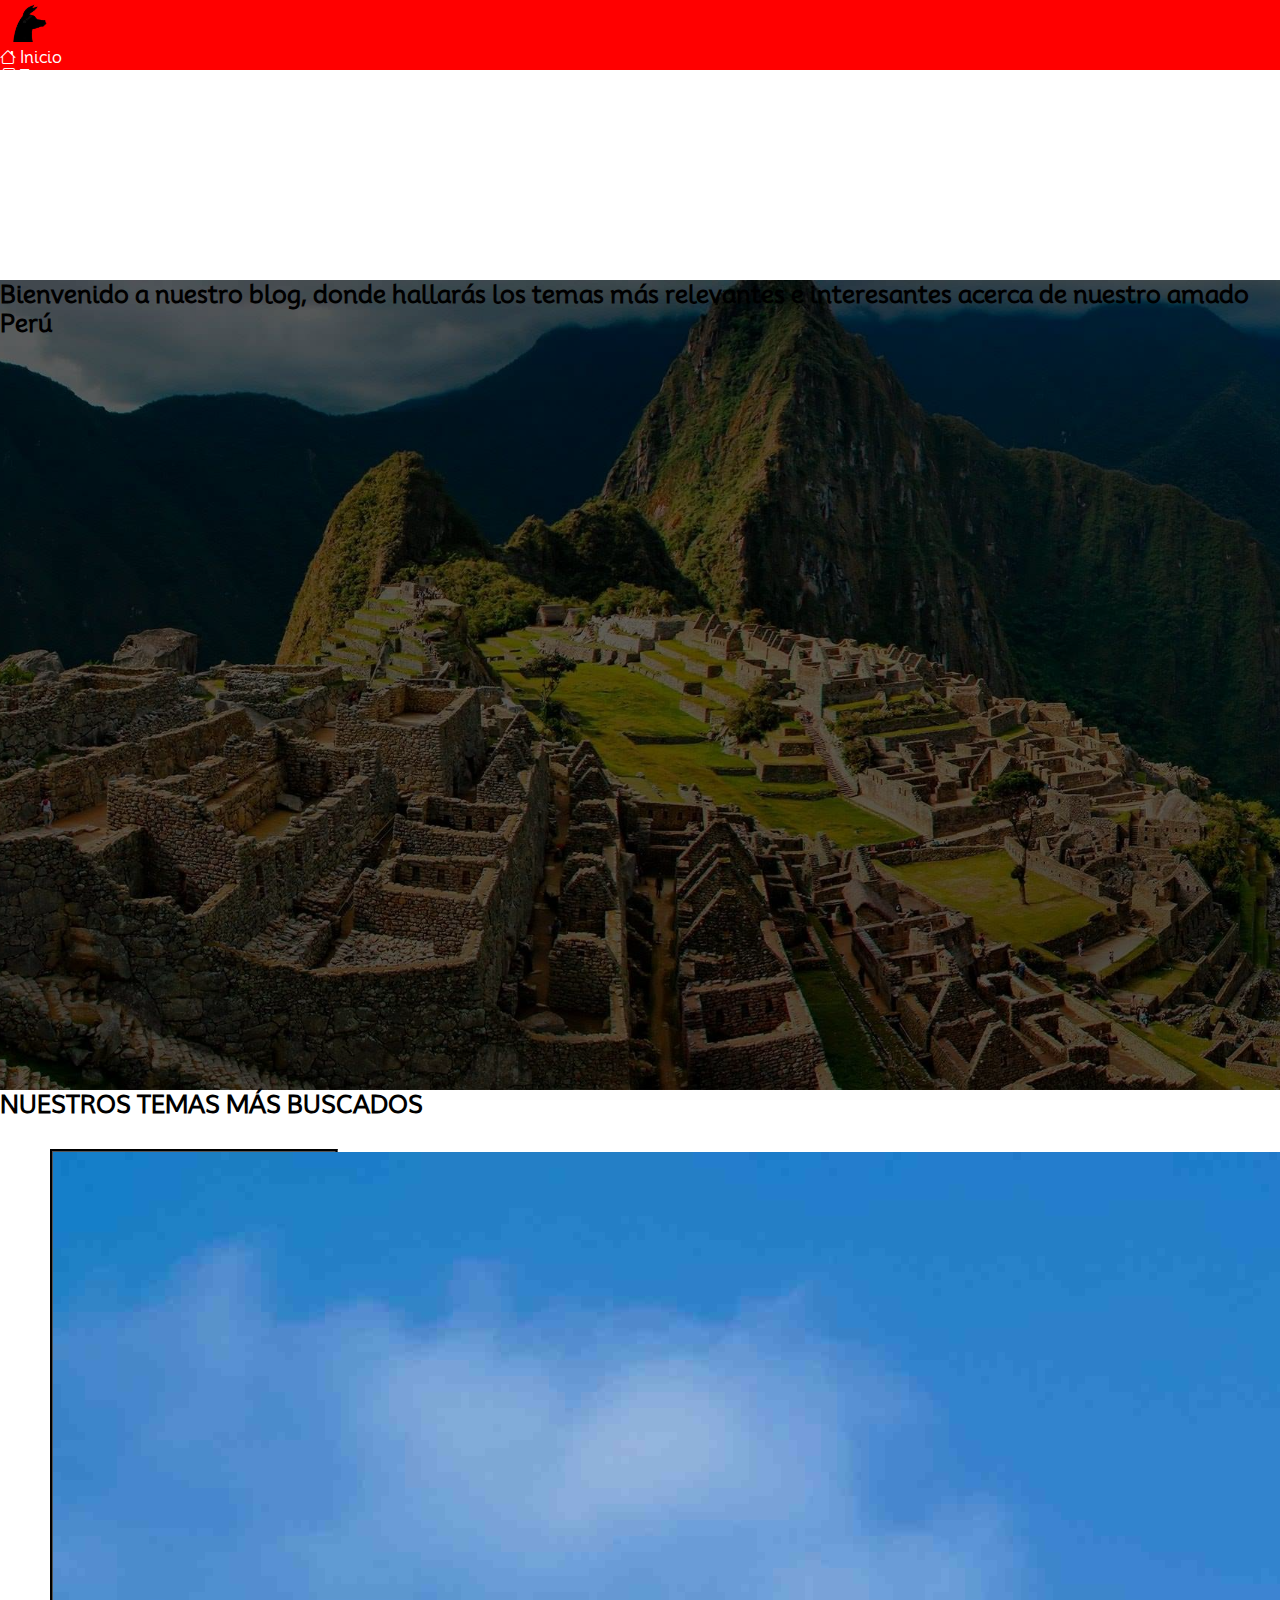
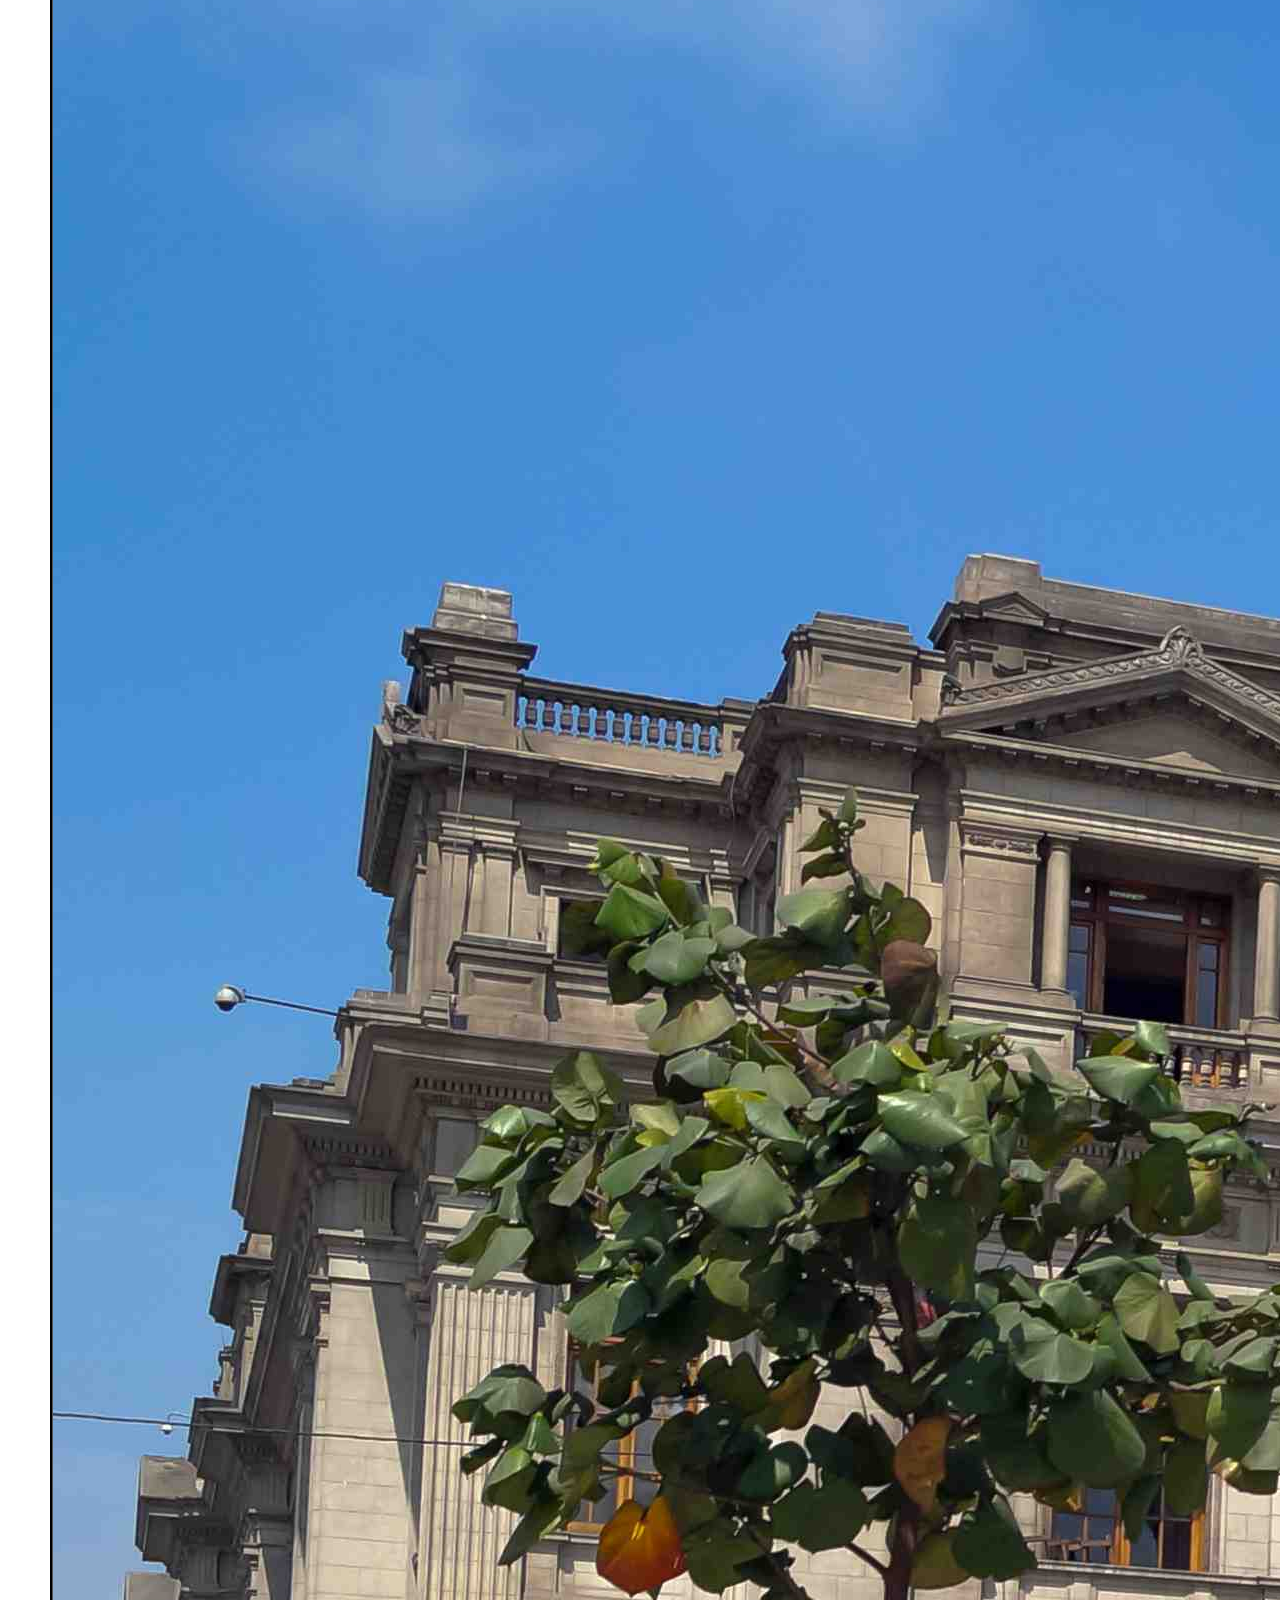
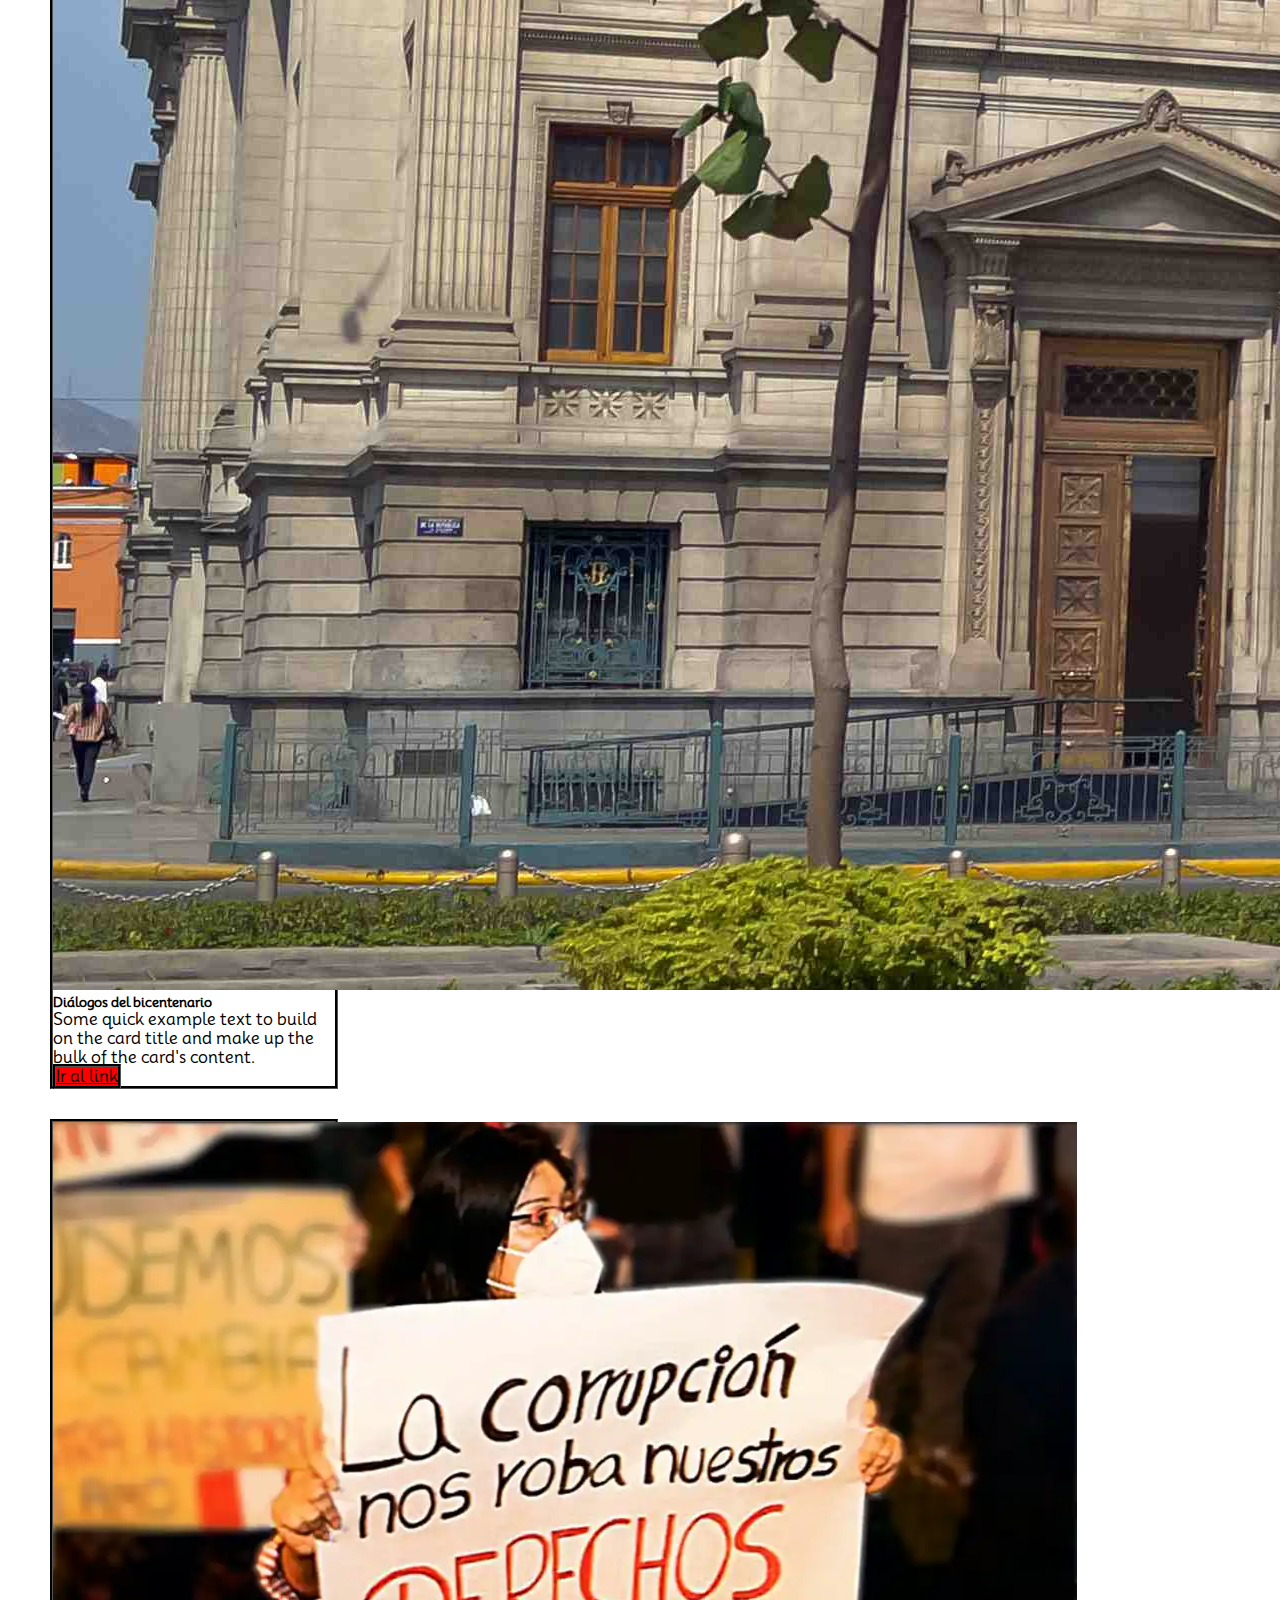
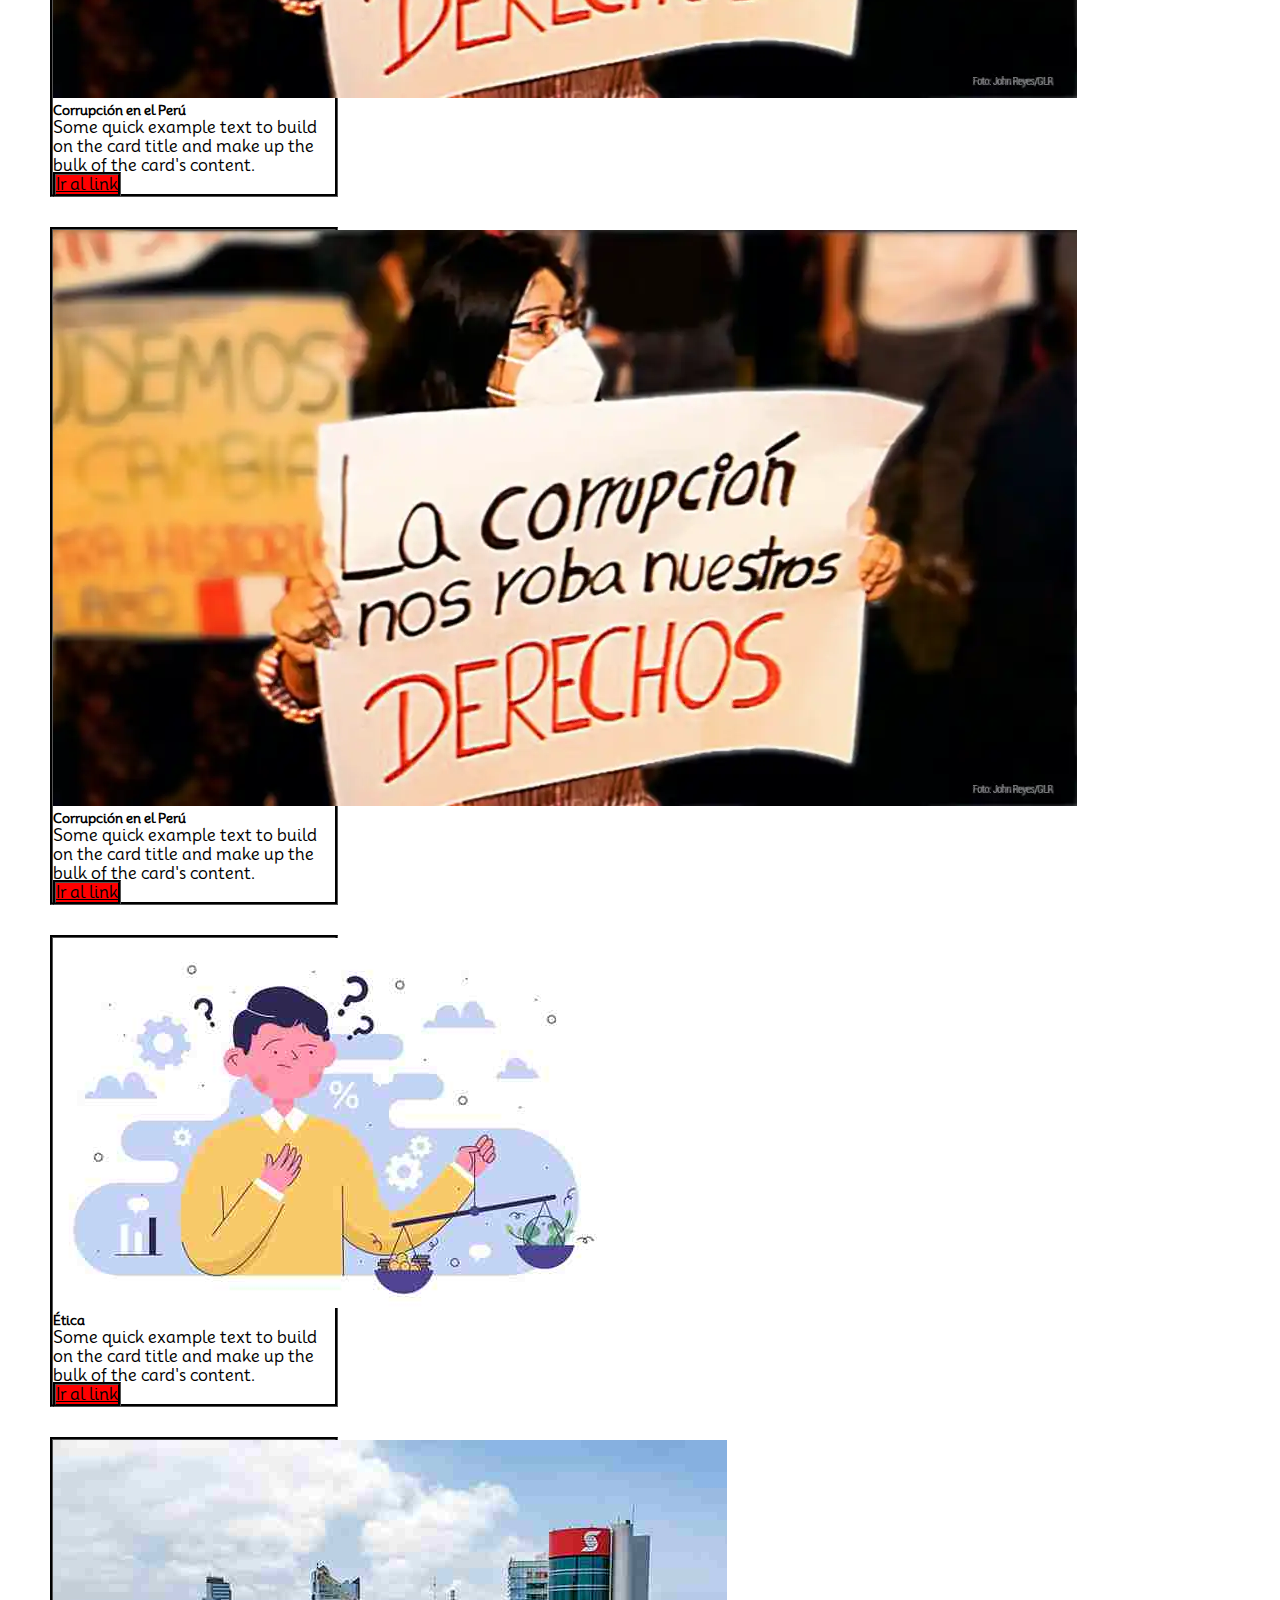
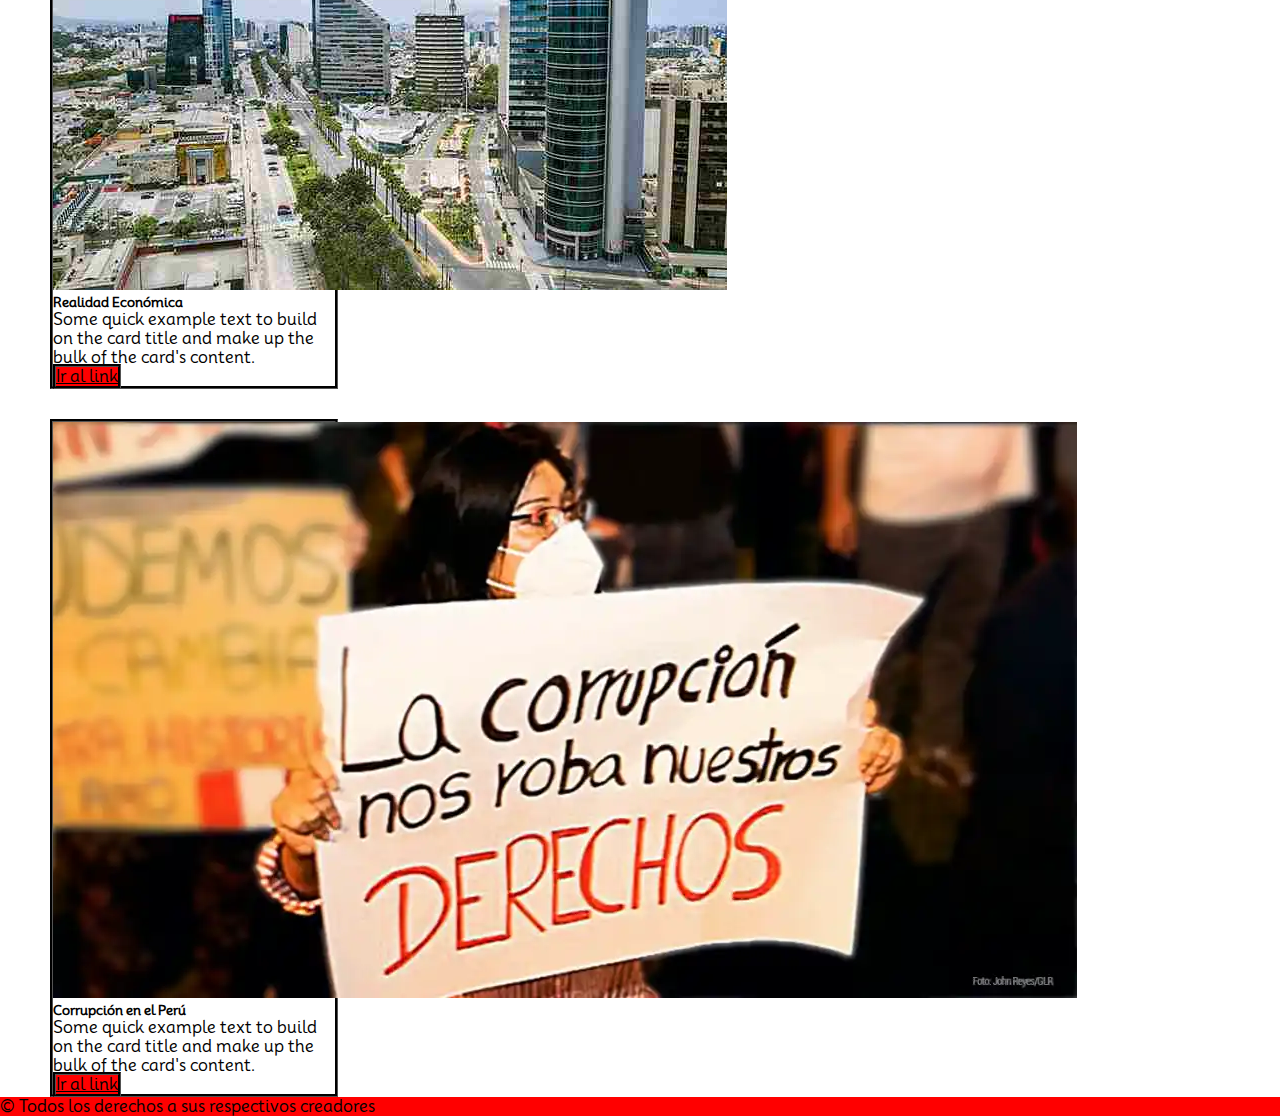
==== inicio.html @ b1a31257 "Primer commit" ====
<!doctype html>
<html lang="en">

<head>
    <title>Crónicas Peruanas</title>
    <!-- Required meta tags -->
    <meta charset="utf-8">
    <meta name="viewport" content="width=device-width, initial-scale=1, shrink-to-fit=no">

    <!-- Bootstrap CSS v5.2.1 -->
    <link href="https://cdn.jsdelivr.net/npm/bootstrap@5.2.1/dist/css/bootstrap.min.css" rel="stylesheet"
        integrity="sha384-iYQeCzEYFbKjA/T2uDLTpkwGzCiq6soy8tYaI1GyVh/UjpbCx/TYkiZhlZB6+fzT" crossorigin="anonymous">
    <link rel="preconnect" href="https://fonts.googleapis.com">
    <link rel="preconnect" href="https://fonts.gstatic.com" crossorigin>
    <link rel="shortcut icon" href="img/favicon-16x16.png" type="image/x-icon">
    <link rel="stylesheet" href="https://cdn.jsdelivr.net/npm/bootstrap-icons@1.11.1/font/bootstrap-icons.css">
    <link href="https://fonts.googleapis.com/css2?family=Mooli&display=swap" rel="stylesheet">
    <link rel="stylesheet" href="css/index.css">
    <link rel="stylesheet" href="css/inicio.css">
</head>

<body>
    <header>
        <nav class="navbar bg-body-tertiary fixed-top">
            <div class="container-fluid">
                <a class="navbar-brand" href="index.html"><img src="img/logo-2.png" class="img-nav"></a>
                <div class="container">
                    <ul class="nav justify-content-end">
                        <li class="nav-item">
                            <a class="nav-link active text-center text-black" aria-current="page" href="inicio.html"><i
                                    class="icon bi bi-house"></i>Inicio</a>
                        </li>
                        <li class="nav-item">
                            <a class="nav-link text-center text-black" aria-current="page" href="temas.html"><i
                                    class="icon bi bi-journals  "></i>Temas</a>
                        </li>
                        <li class="nav-item">
                            <a class="nav-link text-center text-black" aria-current="page" href="conocenos.html"><i
                                    class="icon bi bi-person-badge"></i>Conócenos</a>
                        </li>
                    </ul>
                </div>
            </div>
        </nav>
    </header>
    <section class="mt-5">
        <div class="overlay">
            <div class="container">
                <div class="row">
                    <div class="col-lg-4">
                        <h2 class="txt-banner pt-5 text-white">
                            Bienvenido a nuestro blog, donde hallarás los temas más relevantes e interesantes acerca de
                            nuestro amado Perú
                        </h2>
                    </div>
                    <div class="col-lg-8">
                    </div>
                </div>
            </div>
        </div>
    </section>
    <main>
        <div class="container">
            <h2 class="mt-5 pt-2 text-center">NUESTROS TEMAS MÁS BUSCADOS</h2>
            <div class="row">
                <div class="col-lg-4">
                    <div class="card" style="width: 18rem;">
                        <img src="img/justicia_11zon.jpg" class="card-img-top w-100" alt="...">
                        <div class="card-body text-center">
                            <h5 class="card-title">Diálogos del bicentenario</h5>
                            <p class="card-text">Some quick example text to build on the card title and make up the bulk
                                of the card's content.</p>
                            <a href="dialogos.html" class="btn">Ir al link</a>
                        </div>
                    </div>
                </div>
                <div class="col-lg-4">
                    <div class="card" style="width: 18rem;">
                        <img src="img/cor_11zon.webp" class="card-img-top w-100" alt="...">
                        <div class="card-body text-center">
                            <h5 class="card-title">Corrupción en el Perú</h5>
                            <p class="card-text">Some quick example text to build on the card title and make up the bulk
                                of the card's content.</p>
                            <a href="#" class="btn">Ir al link</a>
                        </div>
                    </div>
                </div>
                <div class="col-lg-4">
                    <div class="card" style="width: 18rem;">
                        <img src="img/cor_11zon.webp" class="card-img-top w-100" alt="...">
                        <div class="card-body text-center">
                            <h5 class="card-title">Corrupción en el Perú</h5>
                            <p class="card-text">Some quick example text to build on the card title and make up the bulk
                                of the card's content.</p>
                            <a href="#" class="btn">Ir al link</a>
                        </div>
                    </div>
                </div>
            </div>
            <div class="row">
                <div class="col-lg-4">
                    <div class="card" style="width: 18rem;">
                        <img src="img/eti_11zon.jpg" class="card-img-top w-100" alt="...">
                        <div class="card-body text-center">
                            <h5 class="card-title">Ética</h5>
                            <p class="card-text">Some quick example text to build on the card title and make up the bulk
                                of the card's content.</p>
                            <a href="#" class="btn">Ir al link</a>
                        </div>
                    </div>
                </div>
                <div class="col-lg-4">
                    <div class="card" style="width: 18rem;">
                        <img src="img/eco_11zon.jpg" class="card-img-top w-100" alt="...">
                        <div class="card-body text-center">
                            <h5 class="card-title">Realidad Económica</h5>
                            <p class="card-text">Some quick example text to build on the card title and make up the bulk
                                of the card's content.</p>
                            <a href="#" class="btn">Ir al link</a>
                        </div>
                    </div>
                </div>
                <div class="col-lg-4">
                    <div class="card" style="width: 18rem;">
                        <img src="img/cor_11zon.webp" class="card-img-top w-100" alt="...">
                        <div class="card-body text-center">
                            <h5 class="card-title">Corrupción en el Perú</h5>
                            <p class="card-text">Some quick example text to build on the card title and make up the bulk
                                of the card's content.</p>
                            <a href="#" class="btn">Ir al link</a>
                        </div>
                    </div>
                </div>
            </div>
        </div>
    </main>
    <footer>
        <footer class=" mt-5 py-5 text-white text-center">
            <p>&copy; Todos los derechos a sus respectivos creadores</p>
        </footer>
    </footer>
    <!-- Bootstrap JavaScript Libraries -->
    <script src="https://cdn.jsdelivr.net/npm/@popperjs/core@2.11.6/dist/umd/popper.min.js"
        integrity="sha384-oBqDVmMz9ATKxIep9tiCxS/Z9fNfEXiDAYTujMAeBAsjFuCZSmKbSSUnQlmh/jp3" crossorigin="anonymous">
        </script>

    <script src="https://cdn.jsdelivr.net/npm/bootstrap@5.2.1/dist/js/bootstrap.min.js"
        integrity="sha384-7VPbUDkoPSGFnVtYi0QogXtr74QeVeeIs99Qfg5YCF+TidwNdjvaKZX19NZ/e6oz" crossorigin="anonymous">
        </script>
</body>

</html>
---- css/index.css ----
*{
    margin: 0;
    padding: 0;
    box-sizing: border-box;
}
body{
    font-family: 'Mooli', sans-serif;
    width: 100%;
}
.header{
    height: 100vh;
    background: url(../img/pro-1_11zon.jpg);
    background-repeat: no-repeat;
    background-position: center;
    background-size: cover;
}
.overlay{
    background: rgba(0, 0, 0, 0.645);
    height: 100vh;
}
h1{
    font-size: 70px;
    margin-top: 180px;
}
.btn-acceder{
    width: 100px;
    height: 40px;
    margin-top: 15px;
    border-style: none;
    border-radius: 25px;
    background: red;
    transition: background 0.3s ease, color 0.3s ease;
    font-size: 17px;
}
.btn-acceder:hover{
    background: gold;
    color: black !important;
    border-color: black !important;
    border-style: groove
}
---- css/inicio.css ----
nav{
    background-color: red;
    width: 100%;
    height: 70px;
}
section{
    background: url(../img/banner_11zon.jpg);
    background-repeat: no-repeat;
    background-position: center;
    background-size: cover;
    height: 90vh;
    width: 100%;
}
.overlay{
    background: rgba(0, 0, 0, 0.6);
    height: 90vh;
    width: 100%;
}
.txt-banner{
    margin-top: 210px;
}
.img-banner{
    margin-left: 300px !important;
    margin-top: 60px;
    width: 260px;
}
.img-nav{
    width: 40px;
    padding: 2px;
    margin-left: 10px;
}
.nav-link {
    /* Estilos por defecto para los enlaces */
    text-decoration: none;
    color: white !important; /* Color de texto por defecto */
    border-bottom: 2px solid transparent; /* Línea inferior transparente por defecto */
    transition: border-bottom 0.3s ease, color 0.3s ease;
}
.nav-link:hover {
    /* Estilos cuando se pasa el mouse sobre el enlace */
    border-bottom: 2px solid black !important;
    color: black !important;
}
.nav-link:active{
    border-bottom: 2px solid white !important;
    color: white !important;
}
.icon{
    padding-right: 4px;
}
.card{
    margin-top: 30px;
    margin-left: 50px;
    transition: box-shadow 0.3s ease;
    box-shadow: none;
    border-style: groove;
    border-color: black;
}
/* Agrega un box-shadow cuando se pasa el mouse sobre la tarjeta (efecto de elevación) */
.card:hover {
    box-shadow: 0 4px 8px rgba(0, 0, 0, 1); /* Efecto de sombra al pasar el mouse */
}
.btn{
    background-color: red;
    color: black !important;
    border-style: groove;
    border-color: black;
    transition: background 0.3s ease, color 0.3s ease;  
}
.btn:hover{
    background-color:gold !important  ;
    border-style: groove;
    border-color: black !important;
}
footer{
    background-color: red !important;
}
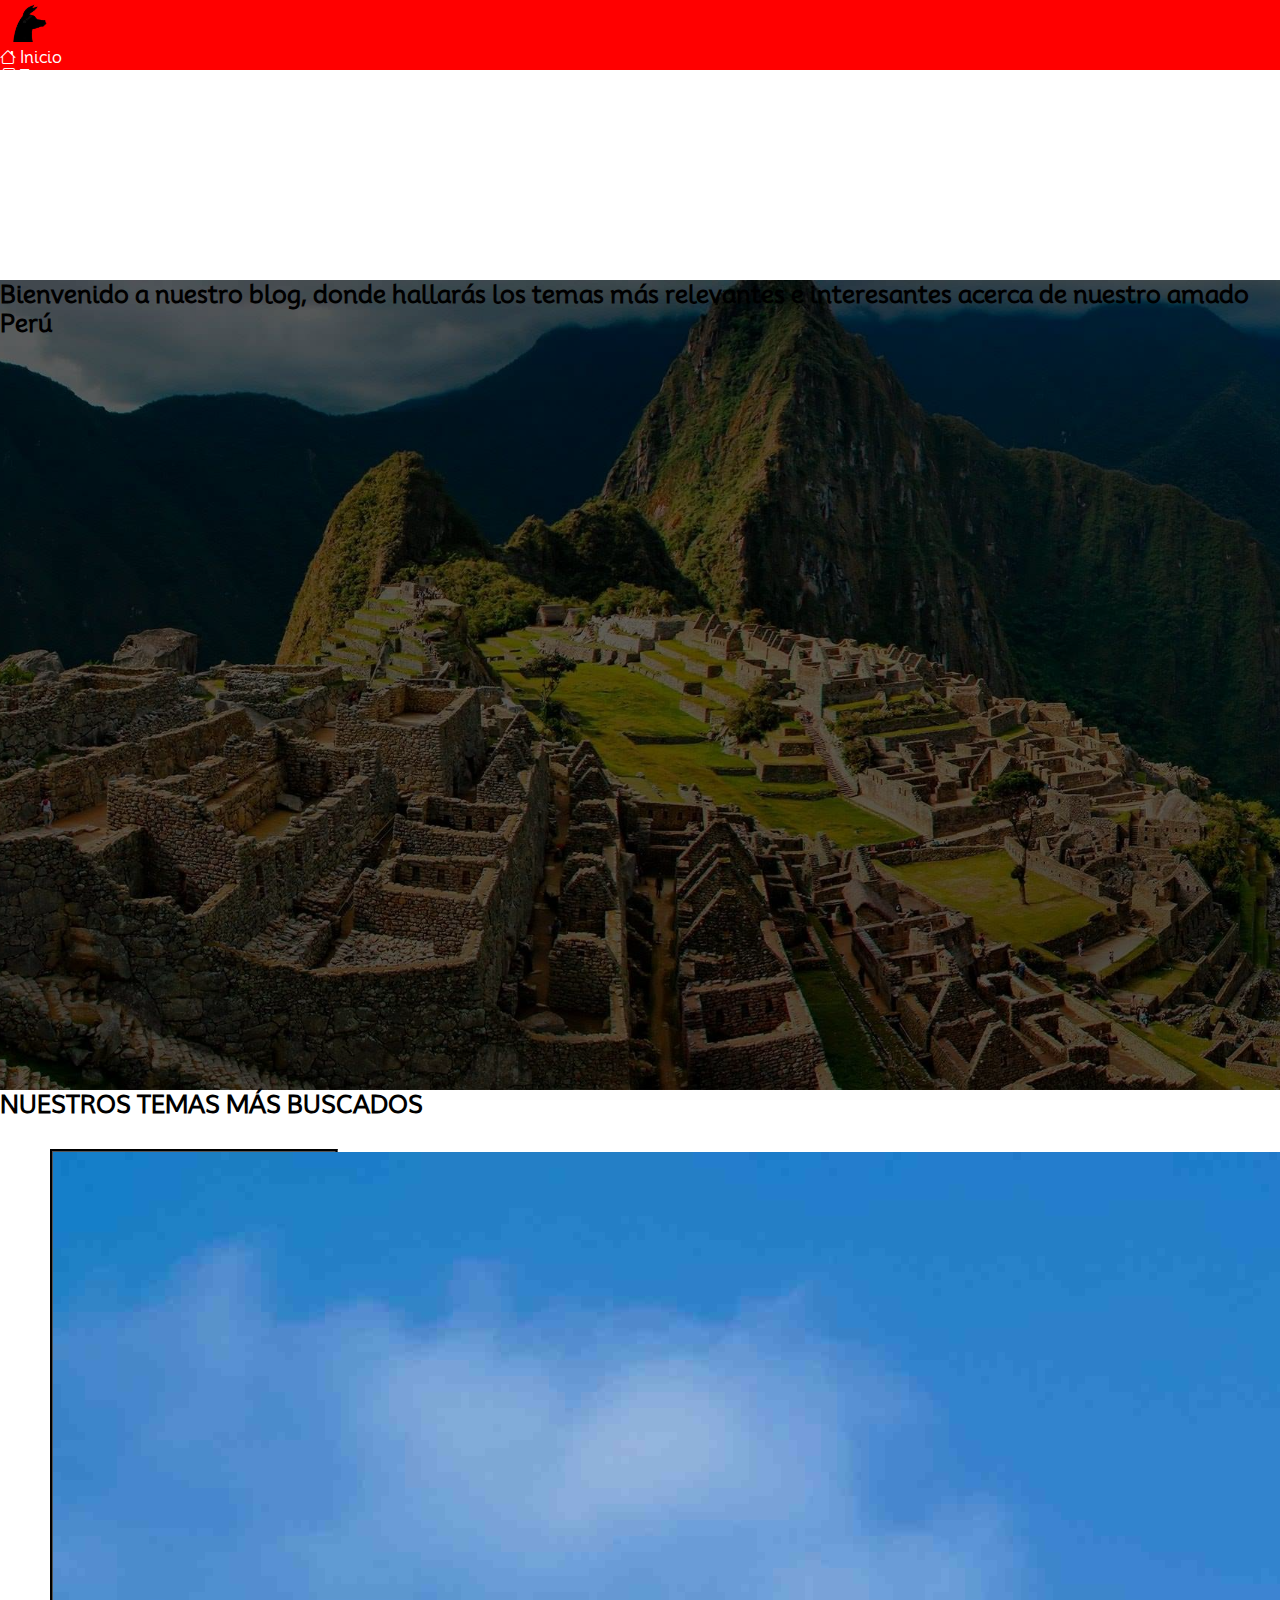
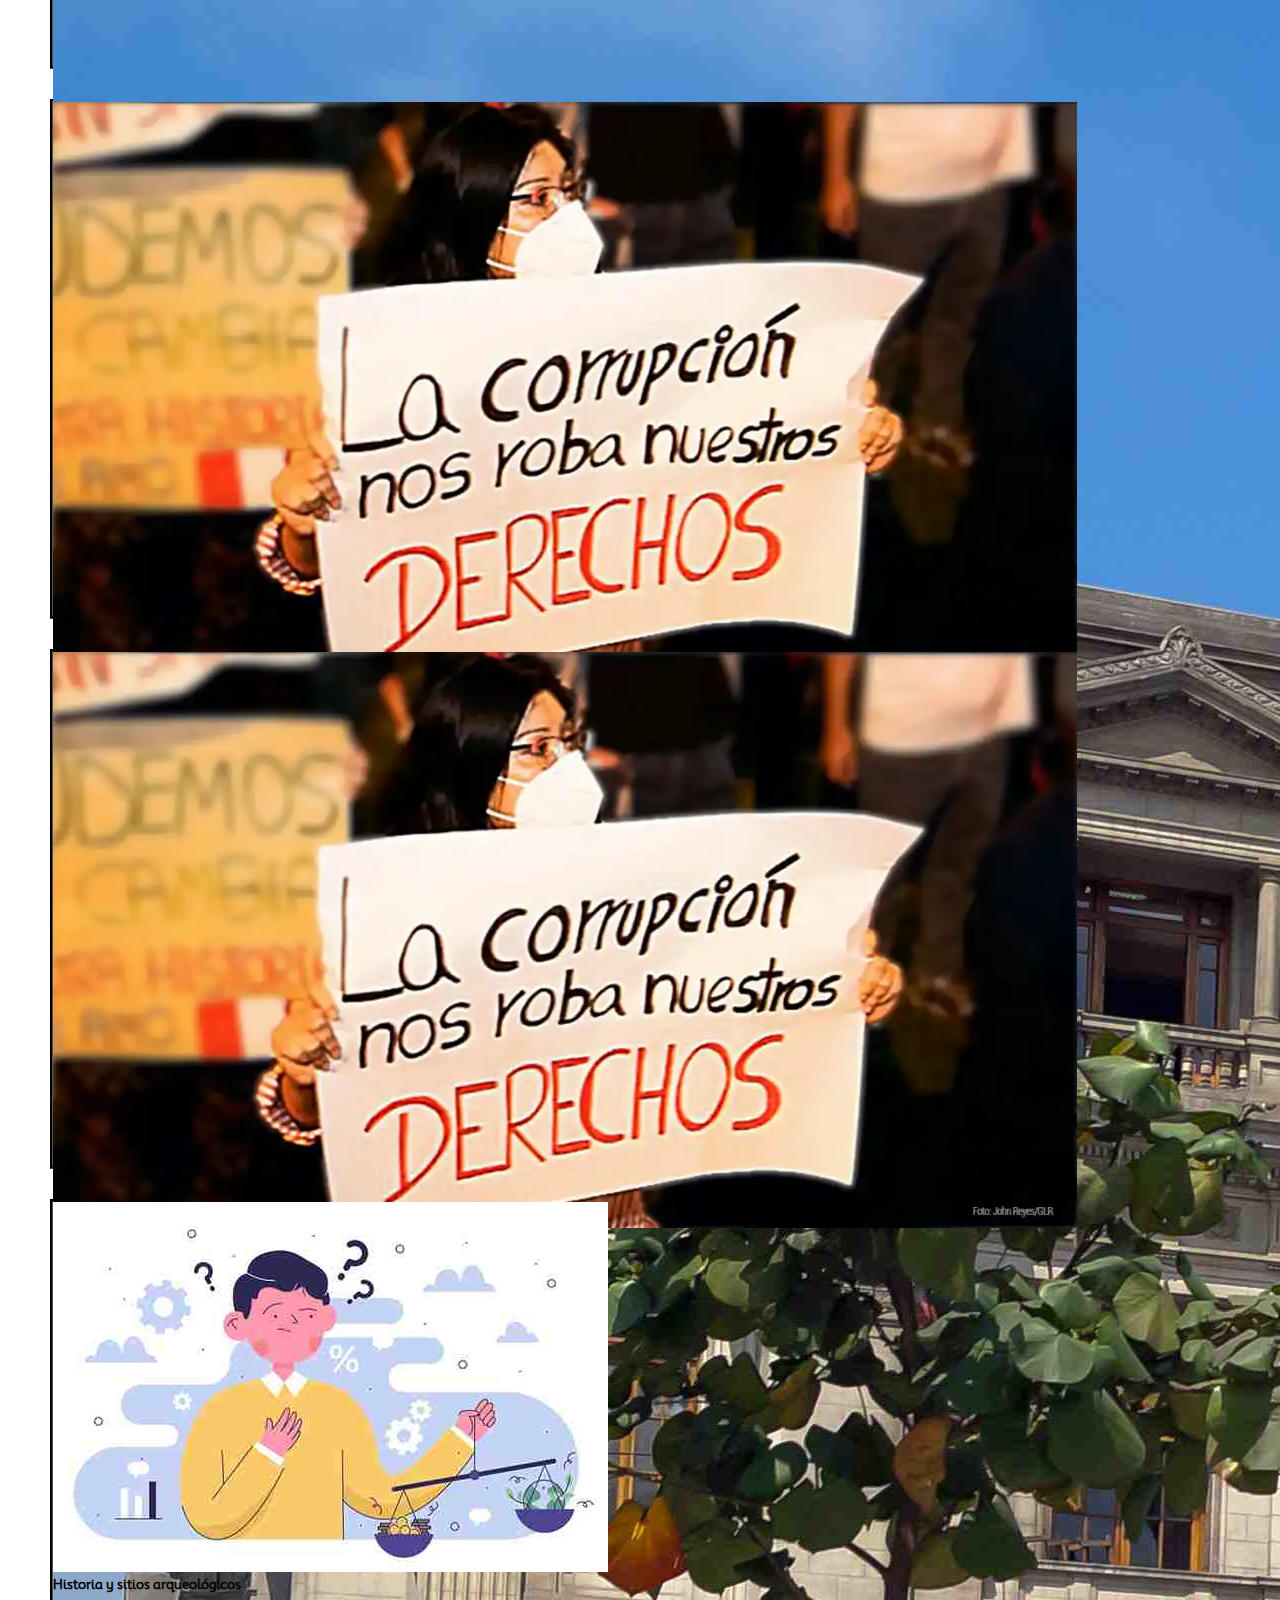
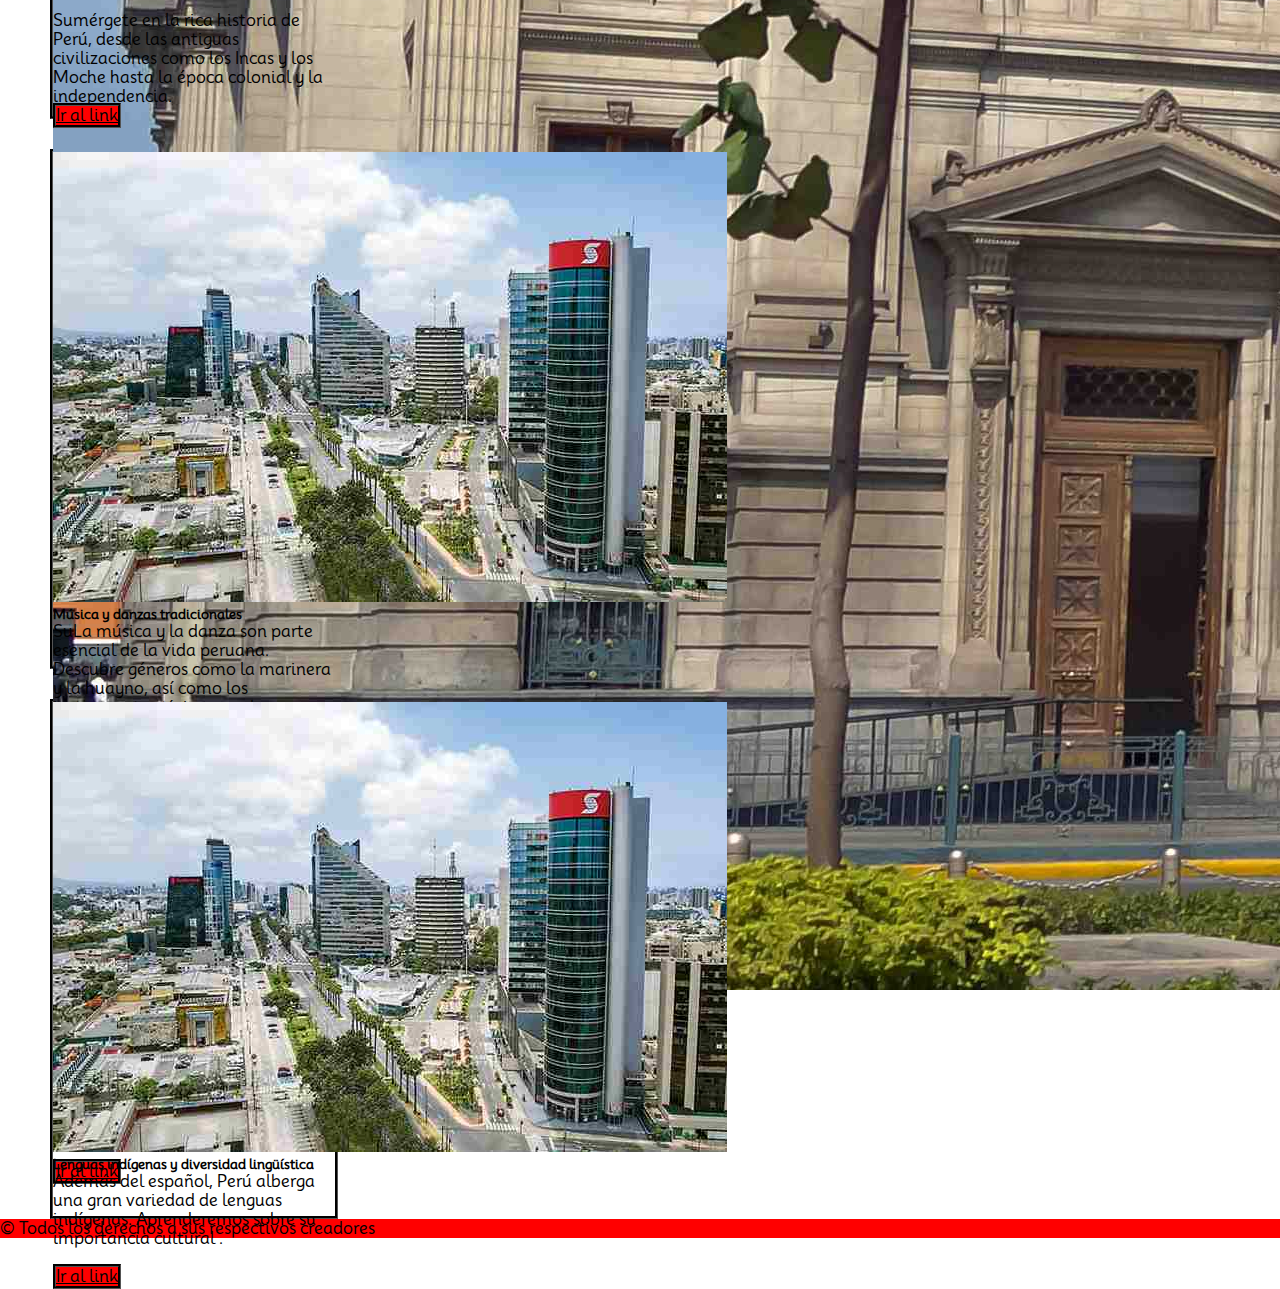
==== commit ea3b54d9: "actualizacion texto" ====
--- a/inicio.html
+++ b/inicio.html
@@ -68,9 +68,12 @@
                         <img src="img/justicia_11zon.jpg" class="card-img-top w-100" alt="...">
                         <div class="card-body text-center">
                             <h5 class="card-title">Diálogos del bicentenario</h5>
-                            <p class="card-text">Some quick example text to build on the card title and make up the bulk
-                                of the card's content.</p>
-                            <a href="dialogos.html" class="btn">Ir al link</a>
+                            <br>
+                            <p class="card-text mt-3">Es un artículo en el cual se ha trabajado y
+                                consta de diversos temas para el conocimiento de las peronas que quieran descubir como
+                                ha estado nuestra nación a lo largo de tantos años.</p>
+                                <br>
+                            <a href="dialogos.html" class="btn mt-1">Ir al link</a>
                         </div>
                     </div>
                 </div>
@@ -78,9 +81,11 @@
                     <div class="card" style="width: 18rem;">
                         <img src="img/cor_11zon.webp" class="card-img-top w-100" alt="...">
                         <div class="card-body text-center">
-                            <h5 class="card-title">Corrupción en el Perú</h5>
-                            <p class="card-text">Some quick example text to build on the card title and make up the bulk
-                                of the card's content.</p>
+                            <h5 class="card-title">Fiestas y celebraciones tradicionales</h5>
+                            <br>
+                            <p class="card-text">Perú es famoso por sus coloridas festividades como el Inti Raymi y el
+                                Carnaval de Cajamarca. Descubre las raíces históricas y culturales de estas
+                                celebraciones y cómo se viven en la actualidad.</p>
                             <a href="#" class="btn">Ir al link</a>
                         </div>
                     </div>
@@ -89,9 +94,11 @@
                     <div class="card" style="width: 18rem;">
                         <img src="img/cor_11zon.webp" class="card-img-top w-100" alt="...">
                         <div class="card-body text-center">
-                            <h5 class="card-title">Corrupción en el Perú</h5>
-                            <p class="card-text">Some quick example text to build on the card title and make up the bulk
-                                of the card's content.</p>
+                            <h5 class="card-title">Arte y artesanía</h5>
+                            <br>
+                            <p class="card-text">Desde la cerámica de Chulucanas hasta los textiles de Cusco, el arte y
+                                la artesanía peruanos son excepcionales. Exploraremos las técnicas, los materiales y la
+                                importancia cultural de estas creaciones únicas.</p>
                             <a href="#" class="btn">Ir al link</a>
                         </div>
                     </div>
@@ -102,9 +109,11 @@
                     <div class="card" style="width: 18rem;">
                         <img src="img/eti_11zon.jpg" class="card-img-top w-100" alt="...">
                         <div class="card-body text-center">
-                            <h5 class="card-title">Ética</h5>
-                            <p class="card-text">Some quick example text to build on the card title and make up the bulk
-                                of the card's content.</p>
+                            <h5 class="card-title">Historia y sitios arqueológicos</h5>
+                            <br>
+                            <p class="card-text">Sumérgete en la rica historia de Perú, desde las antiguas
+                                civilizaciones como los Incas y los Moche hasta la época colonial y la independencia.
+                            </p>
                             <a href="#" class="btn">Ir al link</a>
                         </div>
                     </div>
@@ -113,20 +122,22 @@
                     <div class="card" style="width: 18rem;">
                         <img src="img/eco_11zon.jpg" class="card-img-top w-100" alt="...">
                         <div class="card-body text-center">
-                            <h5 class="card-title">Realidad Económica</h5>
-                            <p class="card-text">Some quick example text to build on the card title and make up the bulk
-                                of the card's content.</p>
-                            <a href="#" class="btn">Ir al link</a>
+                            <h5 class="card-title">Música y danzas tradicionales</h5>
+                            <p class="card-text">SuLa música y la danza son parte esencial de la vida peruana. Descubre
+                                géneros como la marinera y la huayno, así como los instrumentos típicos que los
+                                acompañan.</p>
+                            <a href="#" class="btn mt-1">Ir al link</a>
                         </div>
                     </div>
                 </div>
                 <div class="col-lg-4">
                     <div class="card" style="width: 18rem;">
-                        <img src="img/cor_11zon.webp" class="card-img-top w-100" alt="...">
+                        <img src="img/eco_11zon.jpg" class="card-img-top w-100" alt="...">
                         <div class="card-body text-center">
-                            <h5 class="card-title">Corrupción en el Perú</h5>
-                            <p class="card-text">Some quick example text to build on the card title and make up the bulk
-                                of the card's content.</p>
+                            <h5 class="card-title">Lenguas indígenas y diversidad lingüística</h5>
+                            <p class="card-text">Además del español, Perú alberga una gran variedad de lenguas
+                                indígenas. Aprenderemos sobre su importancia cultural .</p>
+                                <br>
                             <a href="#" class="btn">Ir al link</a>
                         </div>
                     </div>
--- a/css/inicio.css
+++ b/css/inicio.css
@@ -55,6 +55,7 @@
     box-shadow: none;
     border-style: groove;
     border-color: black;
+    height: 520px;
 }
 /* Agrega un box-shadow cuando se pasa el mouse sobre la tarjeta (efecto de elevación) */
 .card:hover {
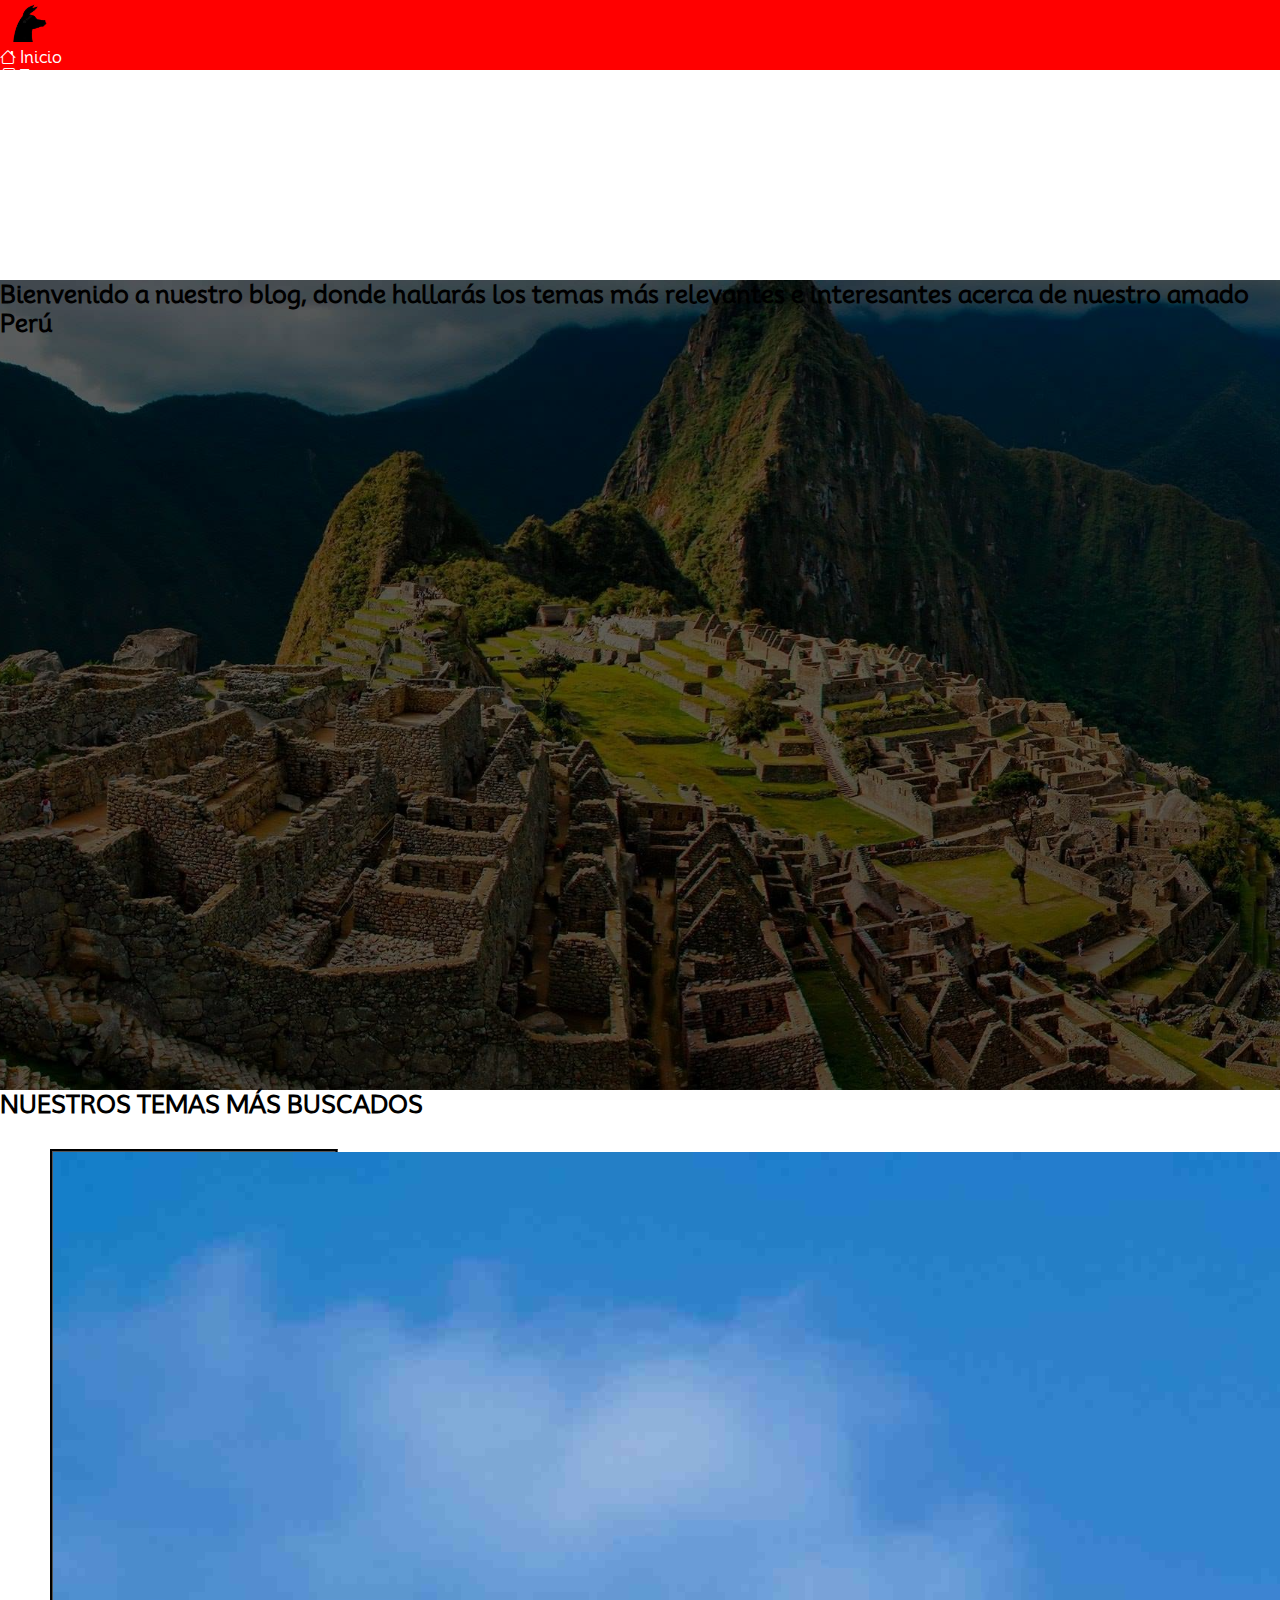
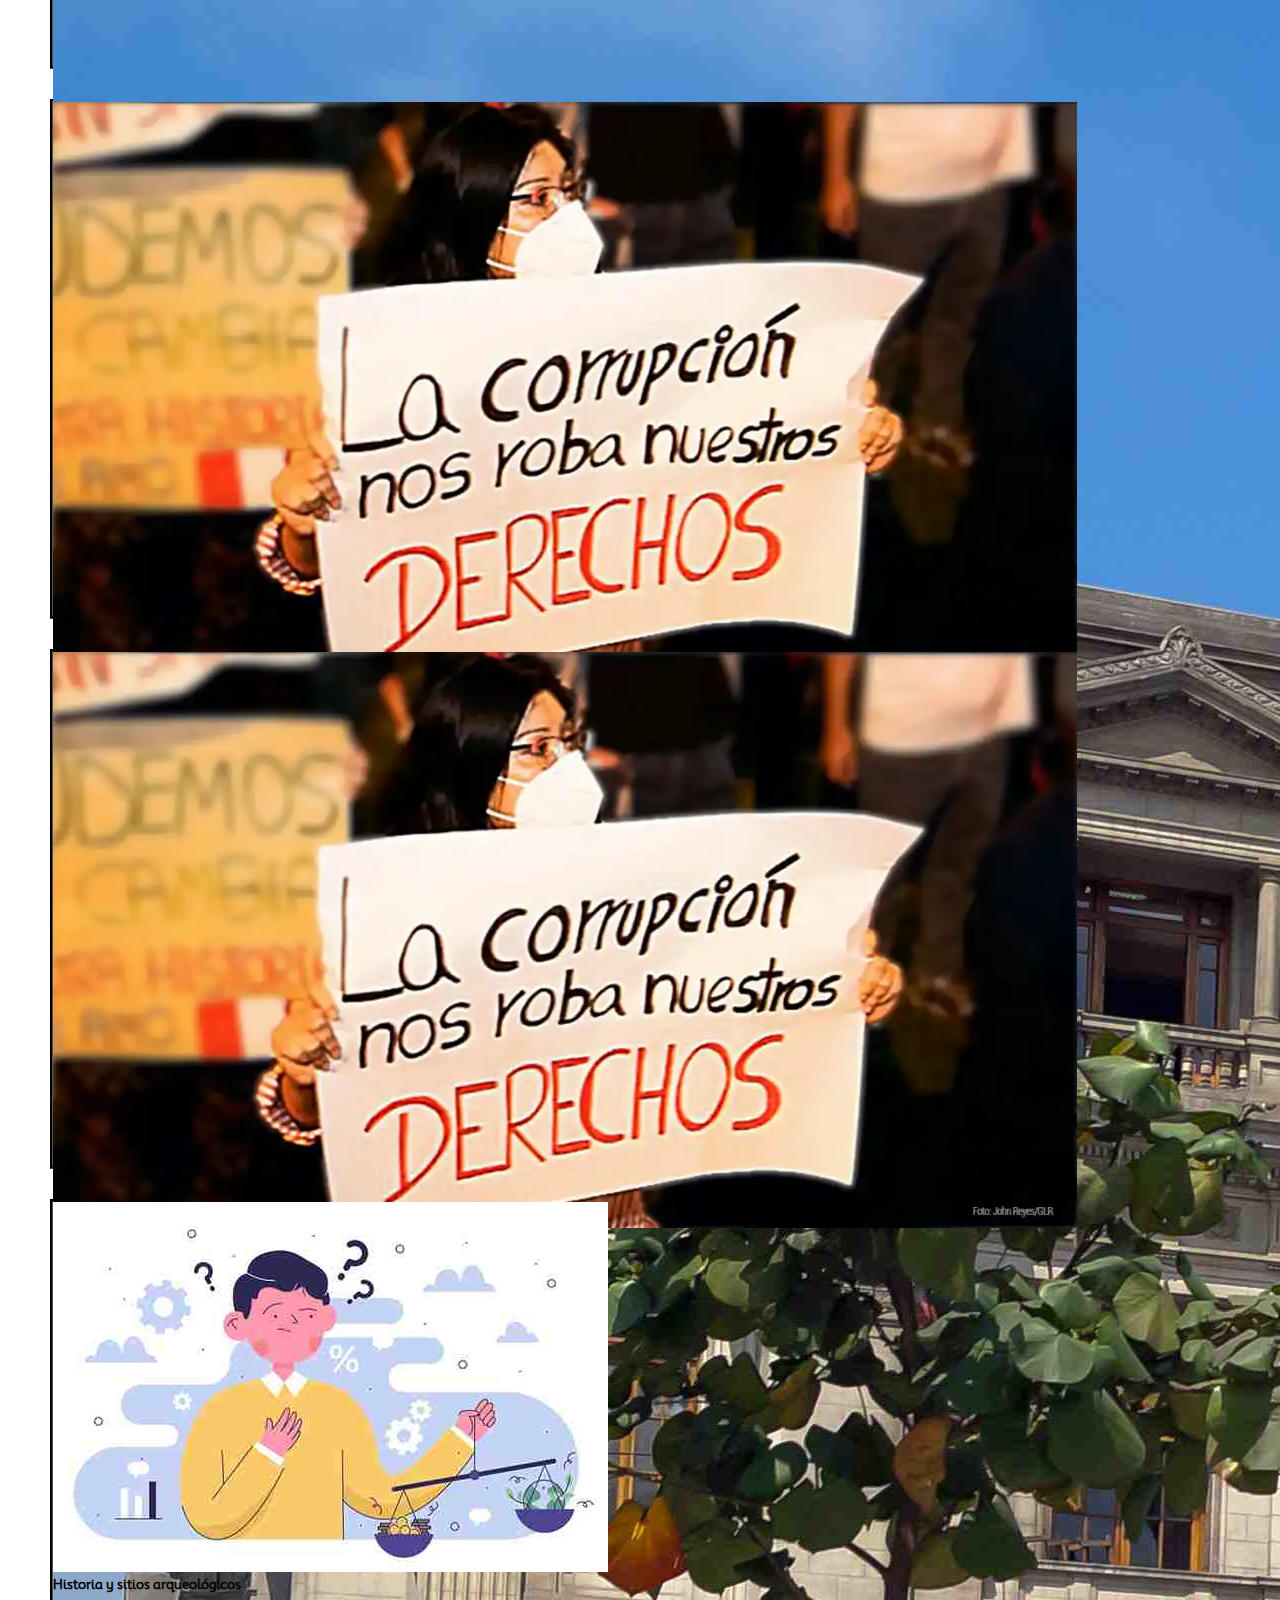
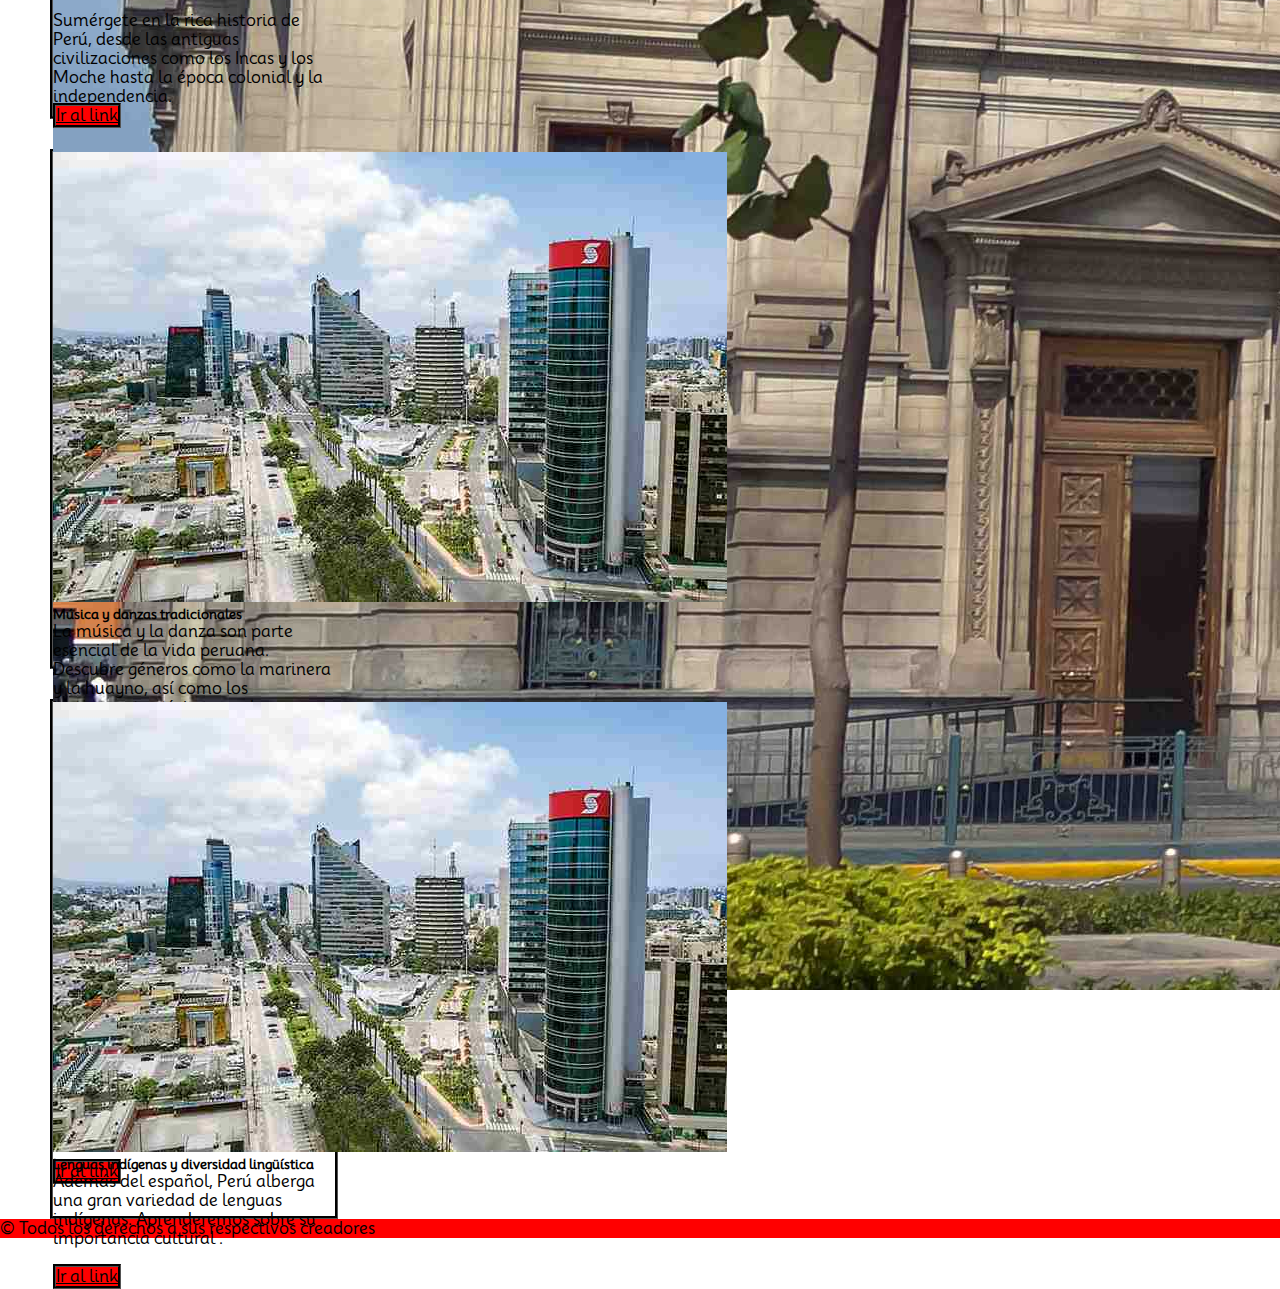
==== commit 267e417a: "hola" ====
--- a/inicio.html
+++ b/inicio.html
@@ -33,10 +33,6 @@
                         <li class="nav-item">
                             <a class="nav-link text-center text-black" aria-current="page" href="temas.html"><i
                                     class="icon bi bi-journals  "></i>Temas</a>
-                        </li>
-                        <li class="nav-item">
-                            <a class="nav-link text-center text-black" aria-current="page" href="conocenos.html"><i
-                                    class="icon bi bi-person-badge"></i>Conócenos</a>
                         </li>
                     </ul>
                 </div>
@@ -123,7 +119,7 @@
                         <img src="img/eco_11zon.jpg" class="card-img-top w-100" alt="...">
                         <div class="card-body text-center">
                             <h5 class="card-title">Música y danzas tradicionales</h5>
-                            <p class="card-text">SuLa música y la danza son parte esencial de la vida peruana. Descubre
+                            <p class="card-text">La música y la danza son parte esencial de la vida peruana. Descubre
                                 géneros como la marinera y la huayno, así como los instrumentos típicos que los
                                 acompañan.</p>
                             <a href="#" class="btn mt-1">Ir al link</a>
--- a/css/inicio.css
+++ b/css/inicio.css
@@ -57,6 +57,10 @@
     border-color: black;
     height: 520px;
 }
+.img-buro{
+    margin-left: 200px;
+    padding: 2px;
+}
 /* Agrega un box-shadow cuando se pasa el mouse sobre la tarjeta (efecto de elevación) */
 .card:hover {
     box-shadow: 0 4px 8px rgba(0, 0, 0, 1); /* Efecto de sombra al pasar el mouse */
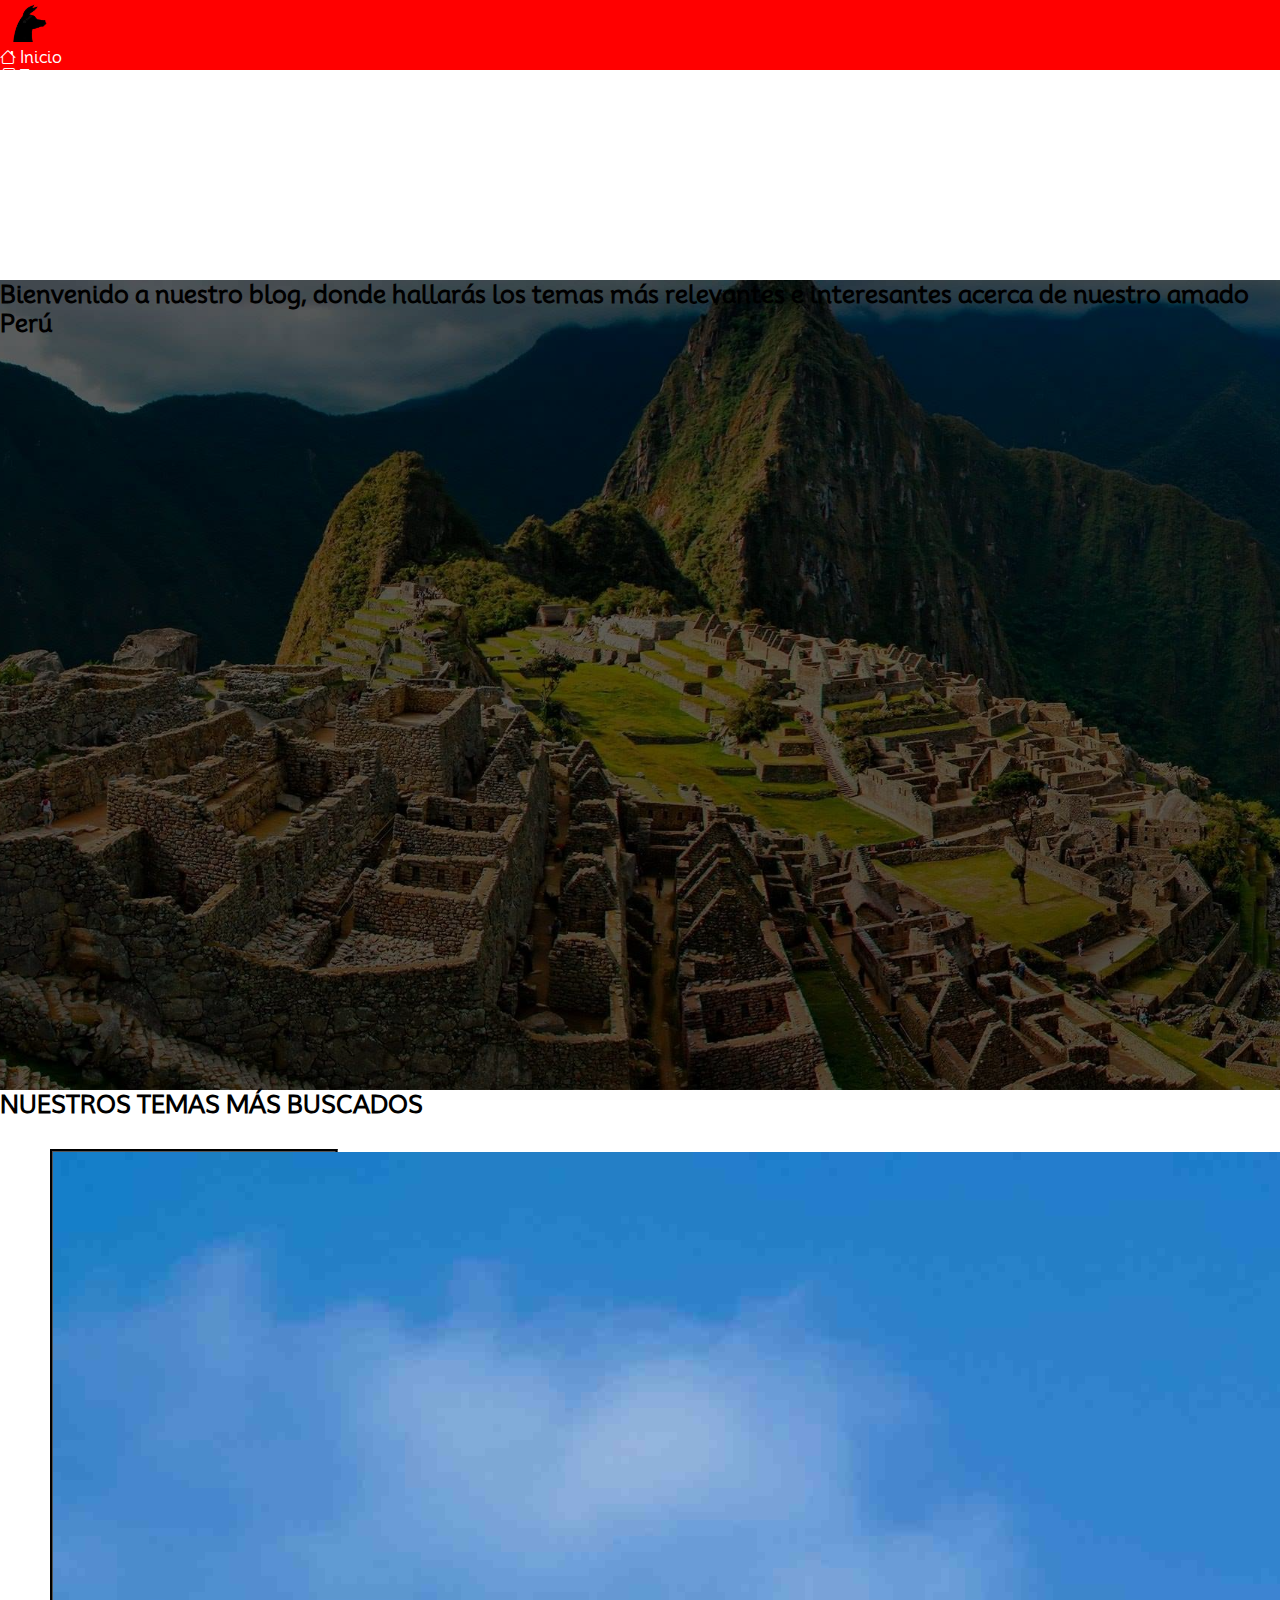
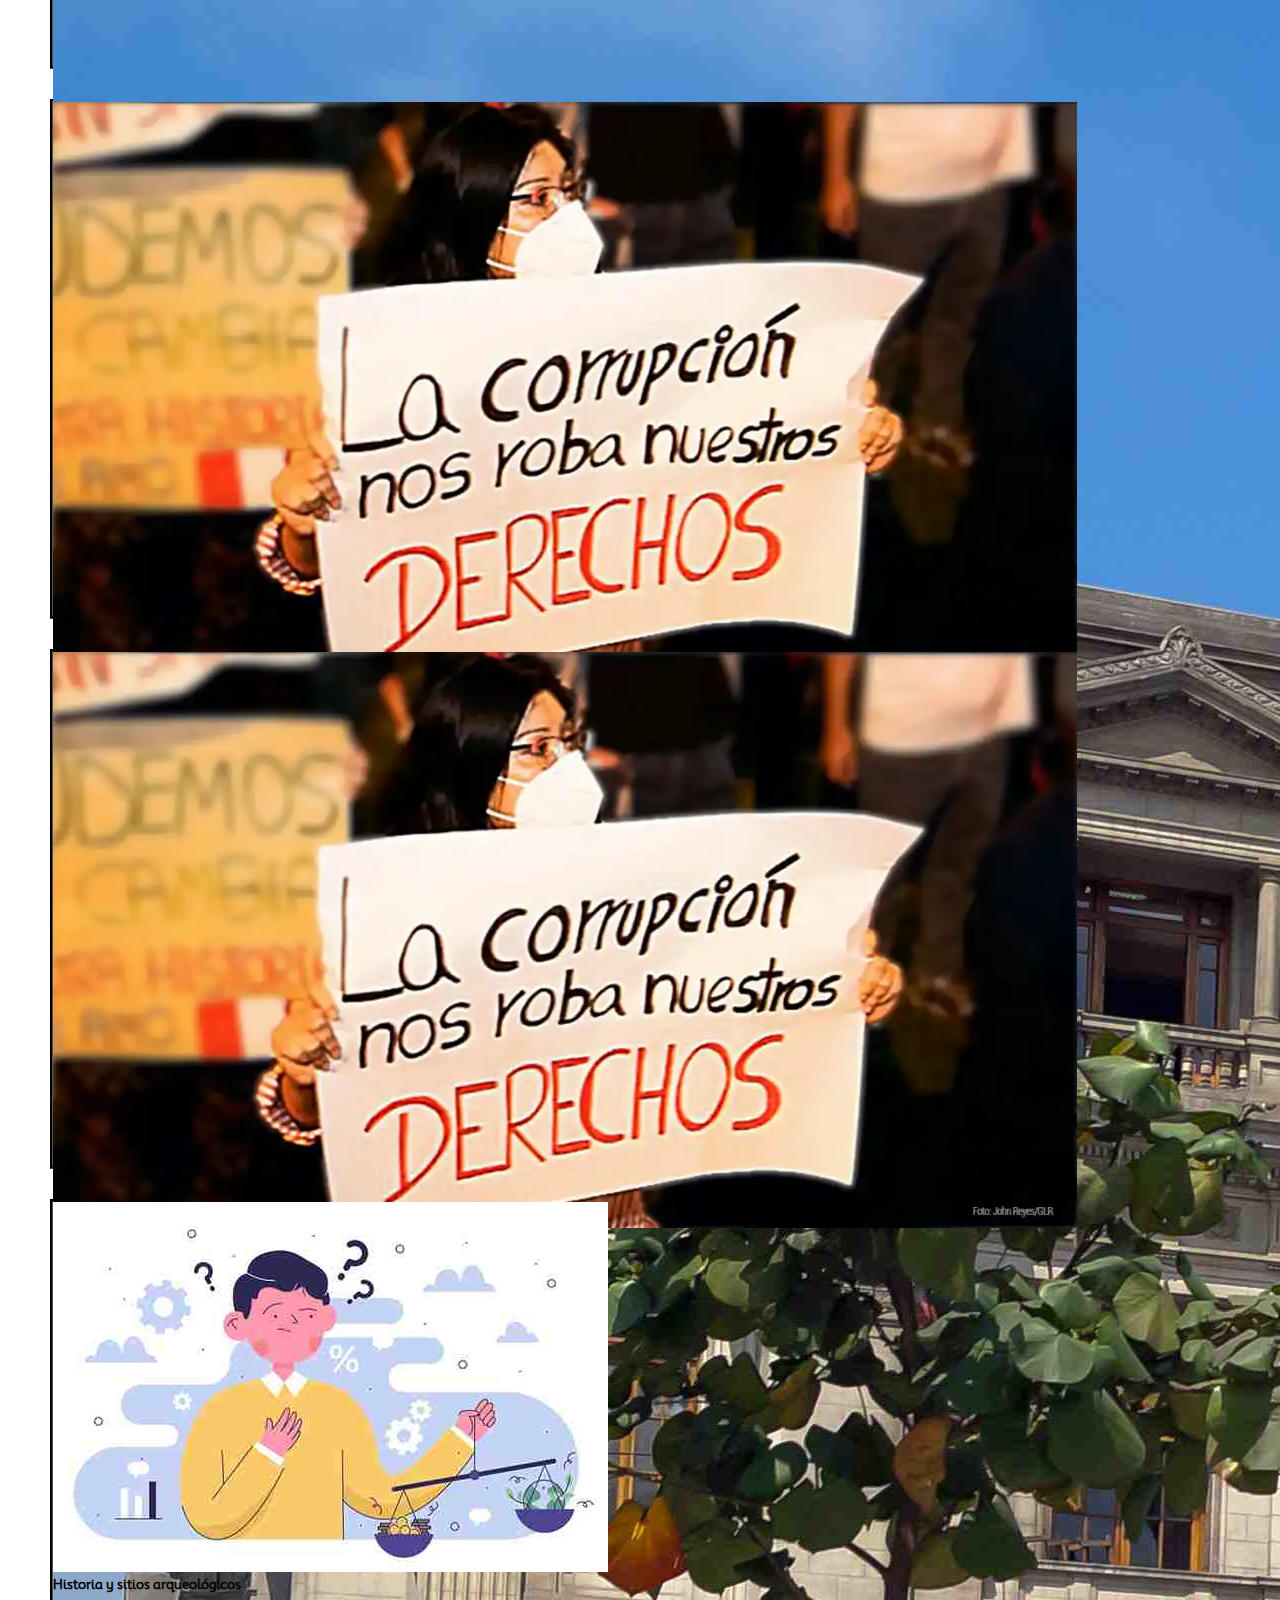
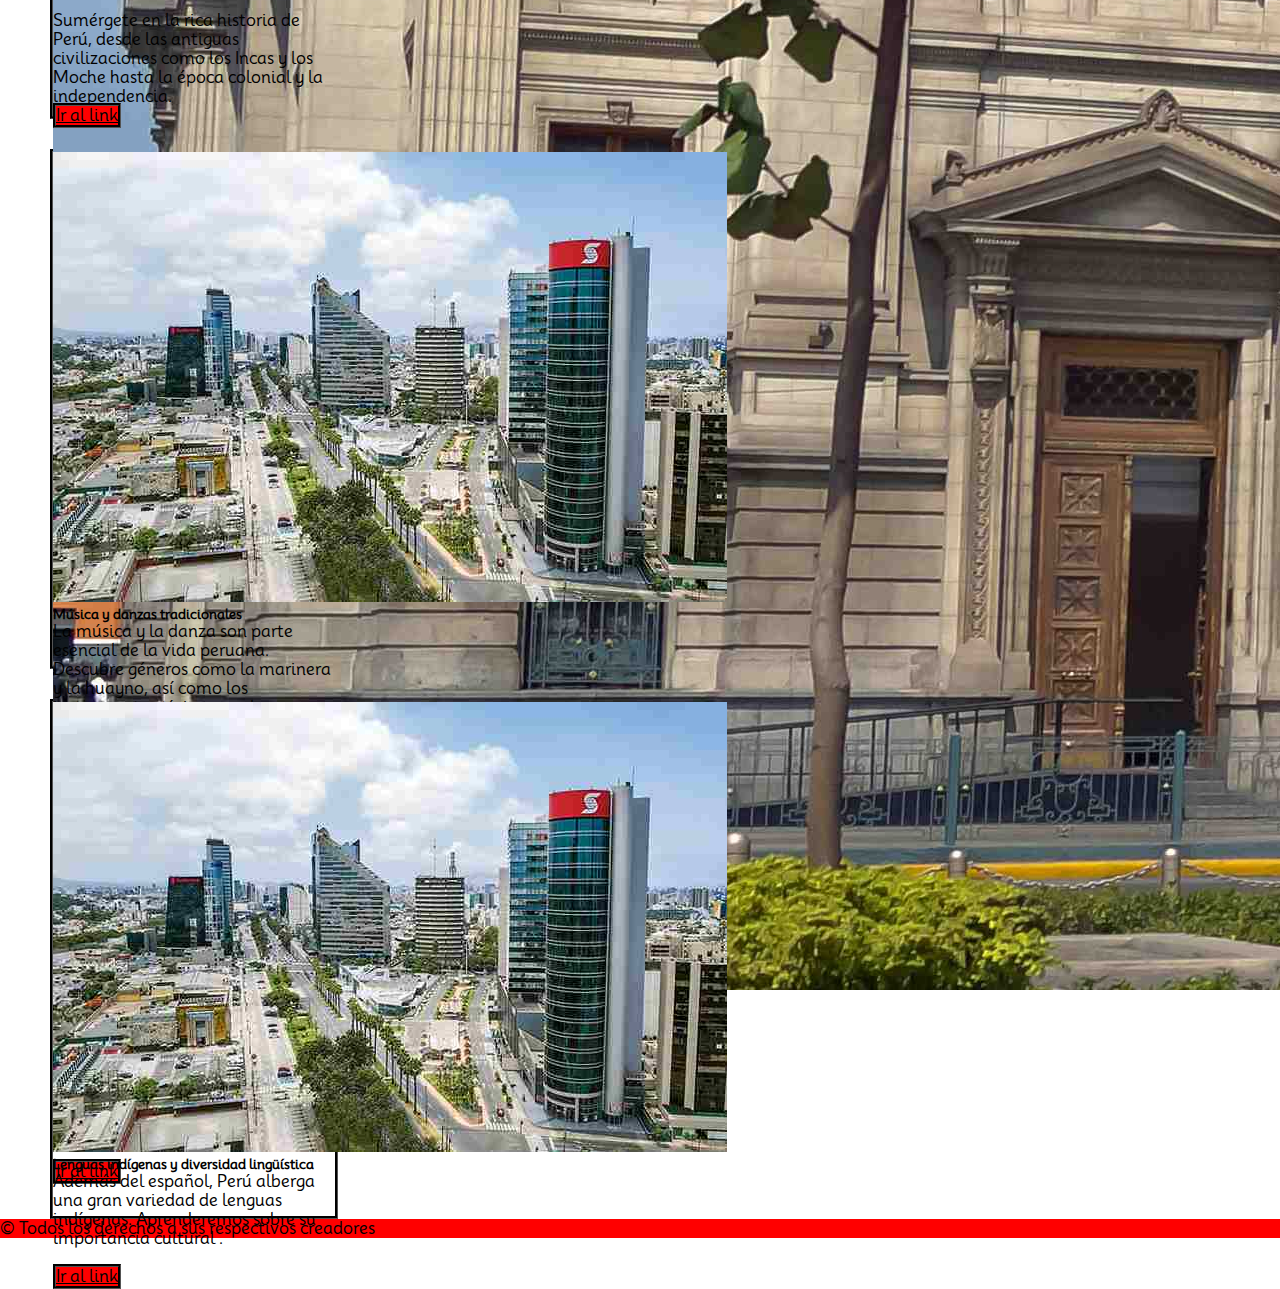
==== commit e4a1fc07: "ajnustes del card" ====
--- a/inicio.html
+++ b/inicio.html
@@ -65,11 +65,12 @@
                         <div class="card-body text-center">
                             <h5 class="card-title">Diálogos del bicentenario</h5>
                             <br>
-                            <p class="card-text mt-3">Es un artículo en el cual se ha trabajado y
-                                consta de diversos temas para el conocimiento de las peronas que quieran descubir como
-                                ha estado nuestra nación a lo largo de tantos años.</p>
-                                <br>
-                            <a href="dialogos.html" class="btn mt-1">Ir al link</a>
+                            <p class="card-text mt-3">Artículo el cual se hablará de diversos temas controversiales que
+                                ocurren actualmente en nuestro país.</p>
+                            <br>
+                            <br>
+                            <br>
+                            <a href="dialogos.html" class="btn mt-2">Ir al link</a>
                         </div>
                     </div>
                 </div>
@@ -133,7 +134,7 @@
                             <h5 class="card-title">Lenguas indígenas y diversidad lingüística</h5>
                             <p class="card-text">Además del español, Perú alberga una gran variedad de lenguas
                                 indígenas. Aprenderemos sobre su importancia cultural .</p>
-                                <br>
+                            <br>
                             <a href="#" class="btn">Ir al link</a>
                         </div>
                     </div>
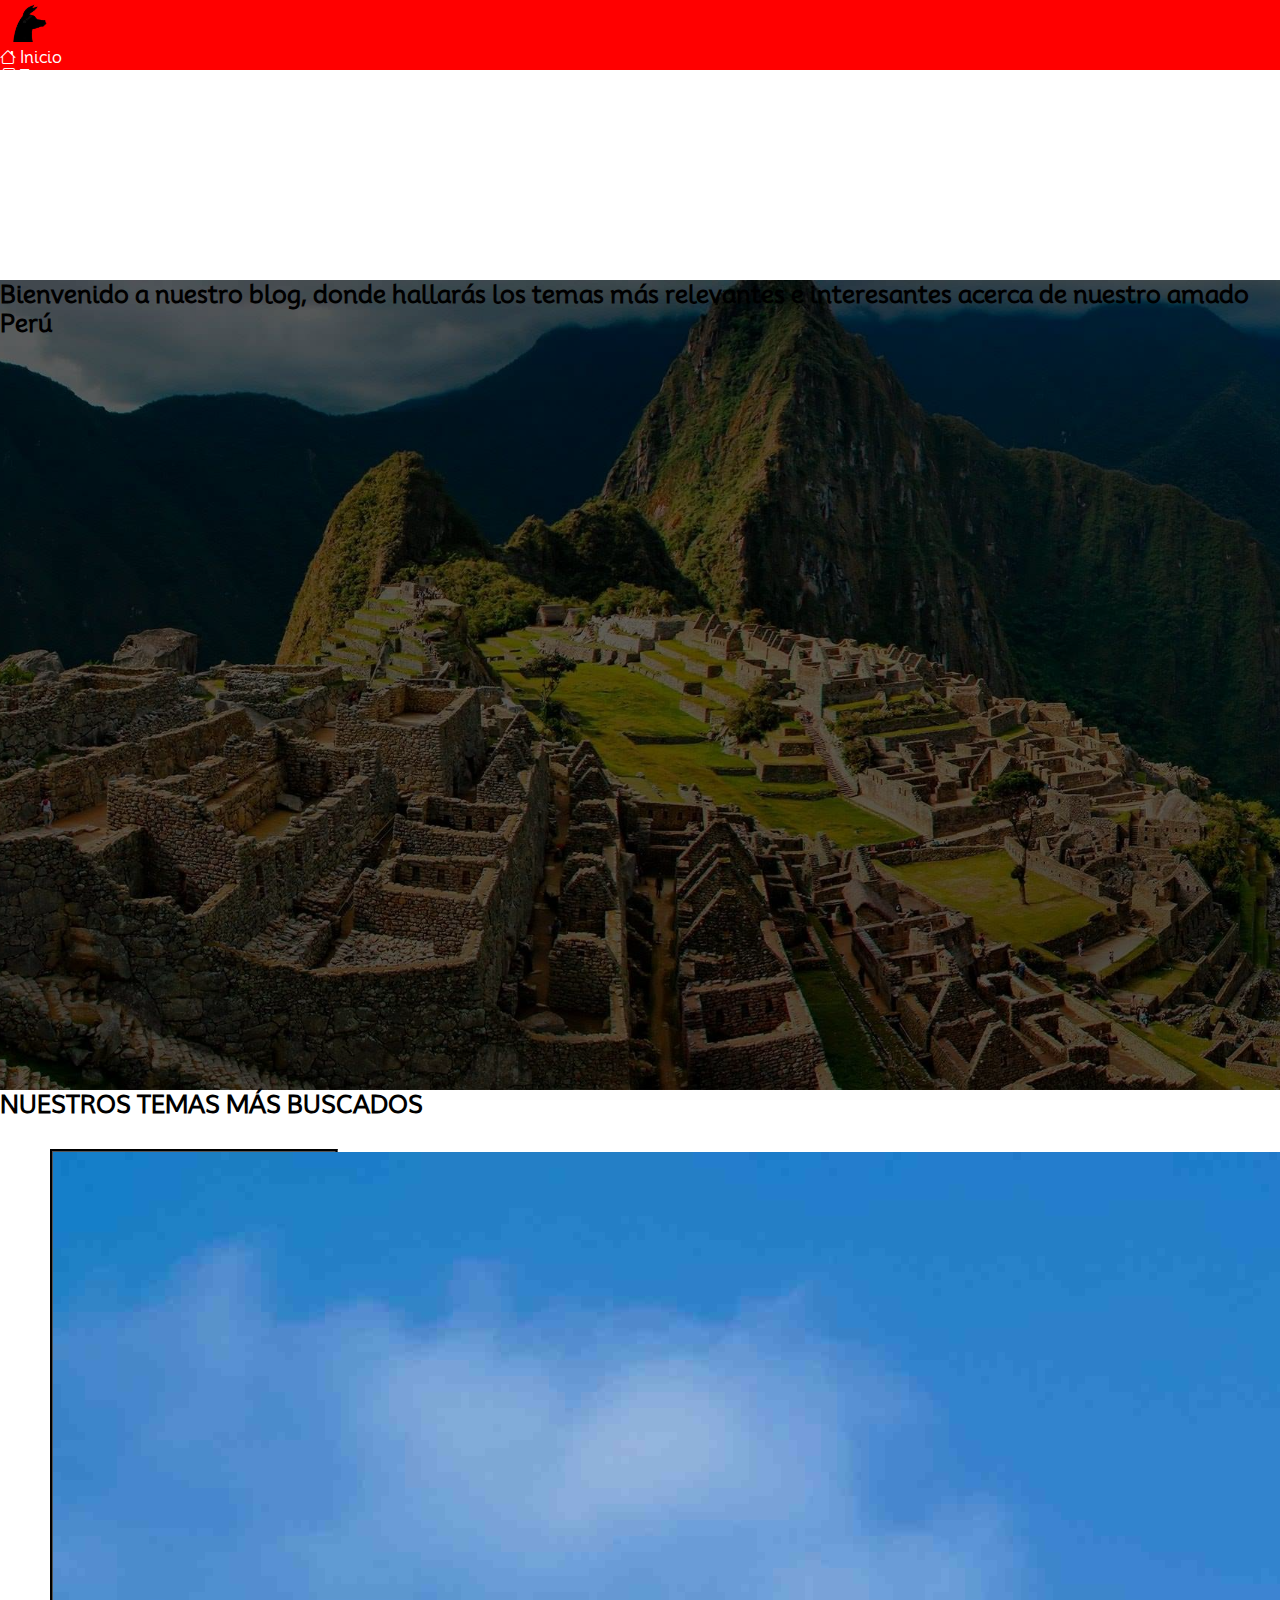
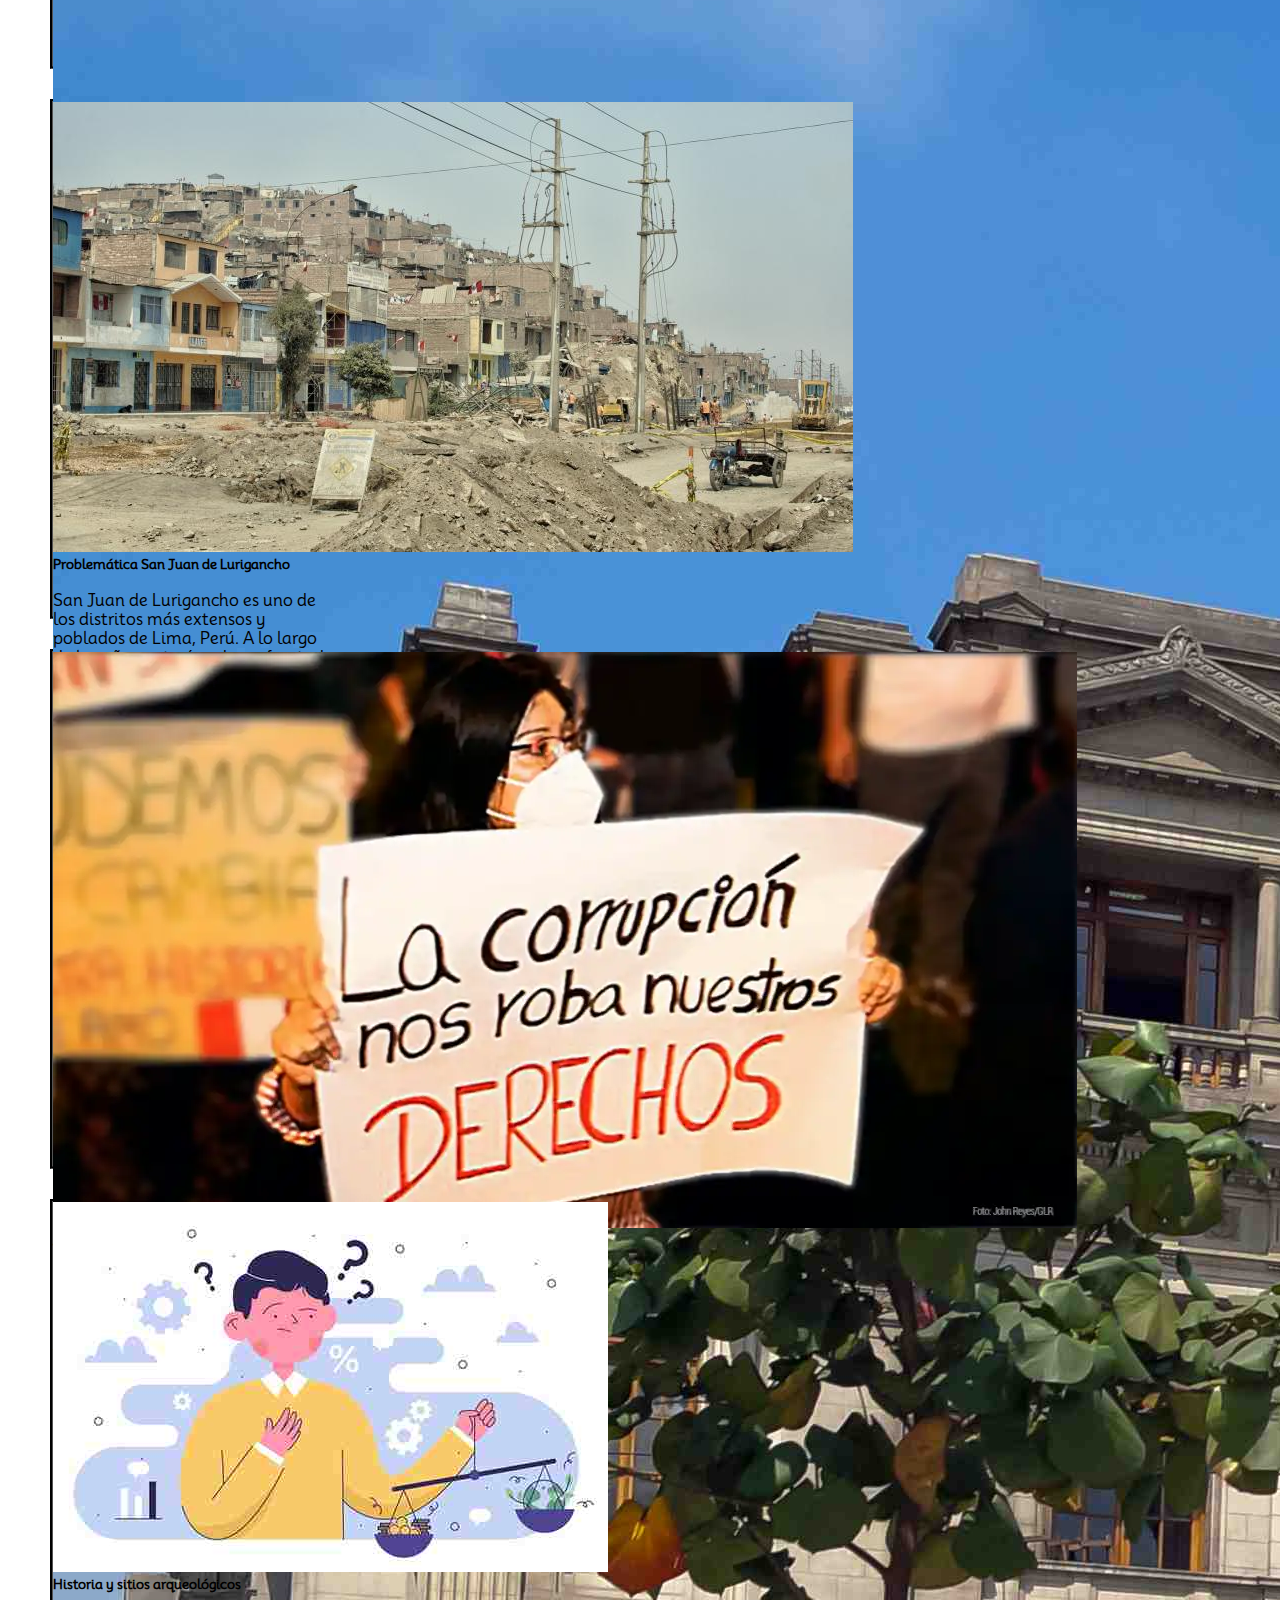
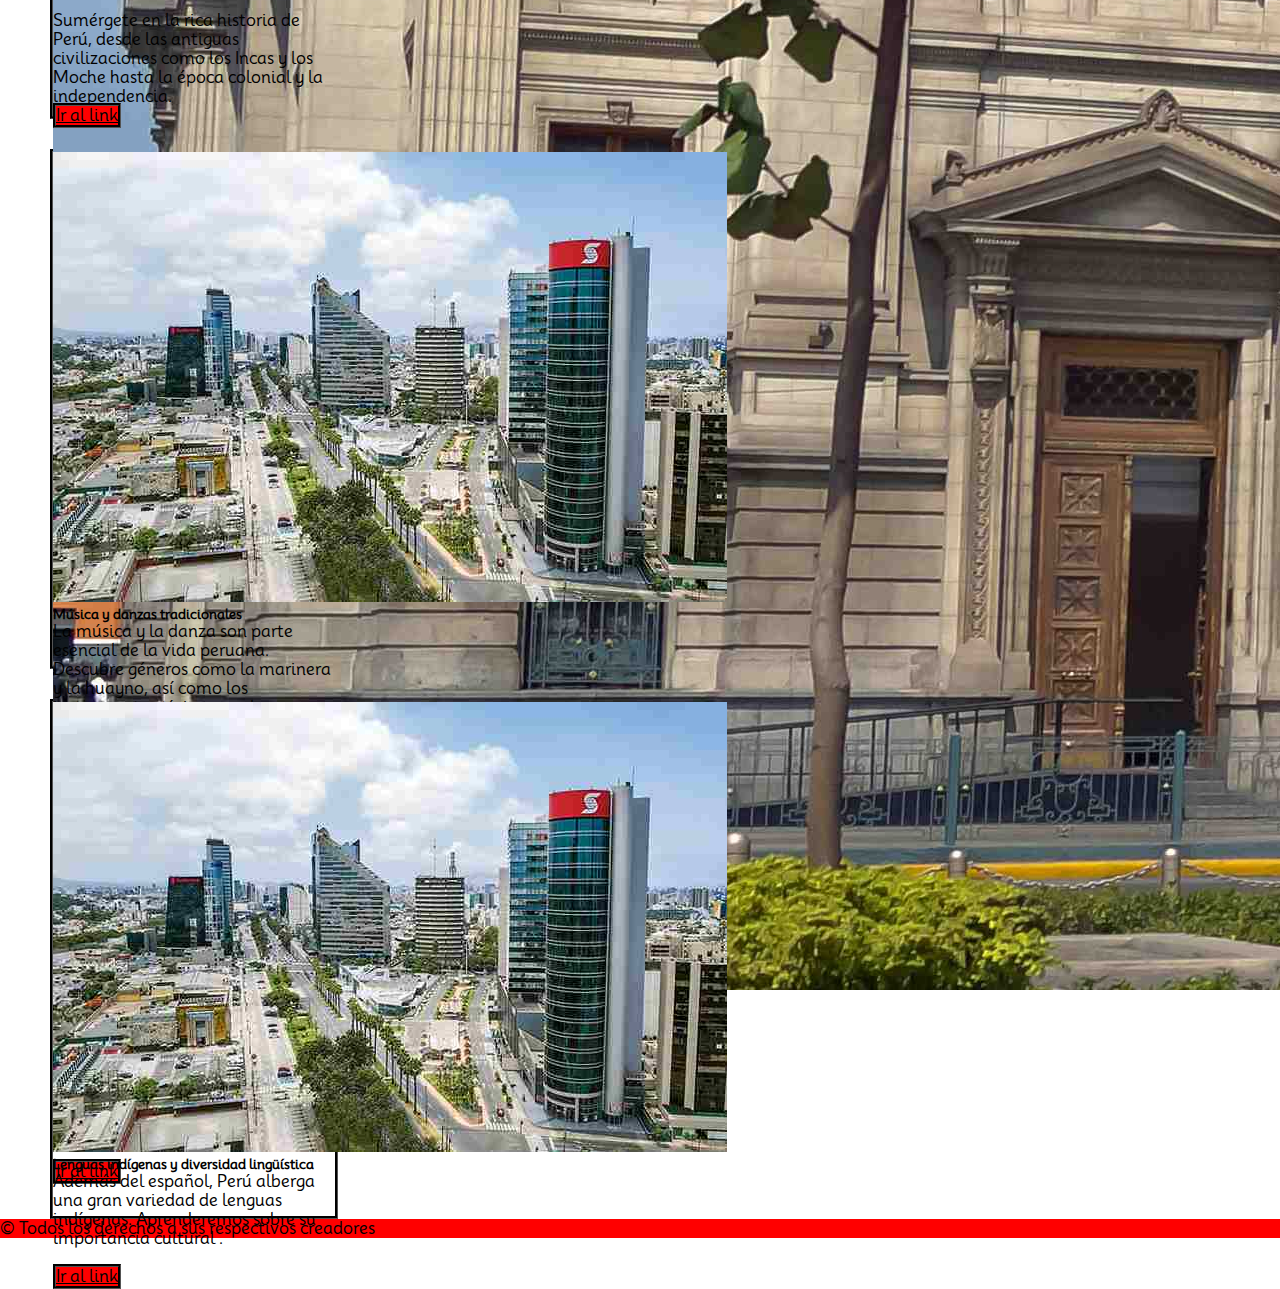
==== commit 86d08f17: "actualizacion del blog" ====
--- a/inicio.html
+++ b/inicio.html
@@ -76,14 +76,14 @@
                 </div>
                 <div class="col-lg-4">
                     <div class="card" style="width: 18rem;">
-                        <img src="img/cor_11zon.webp" class="card-img-top w-100" alt="...">
+                        <img src="img/sjl.jpg" class="card-img-top w-100"  alt="...">
                         <div class="card-body text-center">
-                            <h5 class="card-title">Fiestas y celebraciones tradicionales</h5>
+                            <h5 class="card-title">Problemática San Juan de Lurigancho</h5>
                             <br>
-                            <p class="card-text">Perú es famoso por sus coloridas festividades como el Inti Raymi y el
-                                Carnaval de Cajamarca. Descubre las raíces históricas y culturales de estas
-                                celebraciones y cómo se viven en la actualidad.</p>
-                            <a href="#" class="btn">Ir al link</a>
+                            <p class="card-text">San Juan de Lurigancho es uno de los distritos más extensos y poblados de Lima, Perú. A lo
+                                largo de los años, esta área ha enfrentado una serie de desafíos y problemas que afectan a su
+                                comunidad</p>
+                            <a href="realidad-sjl.html" class="btn">Ir al link</a>
                         </div>
                     </div>
                 </div>
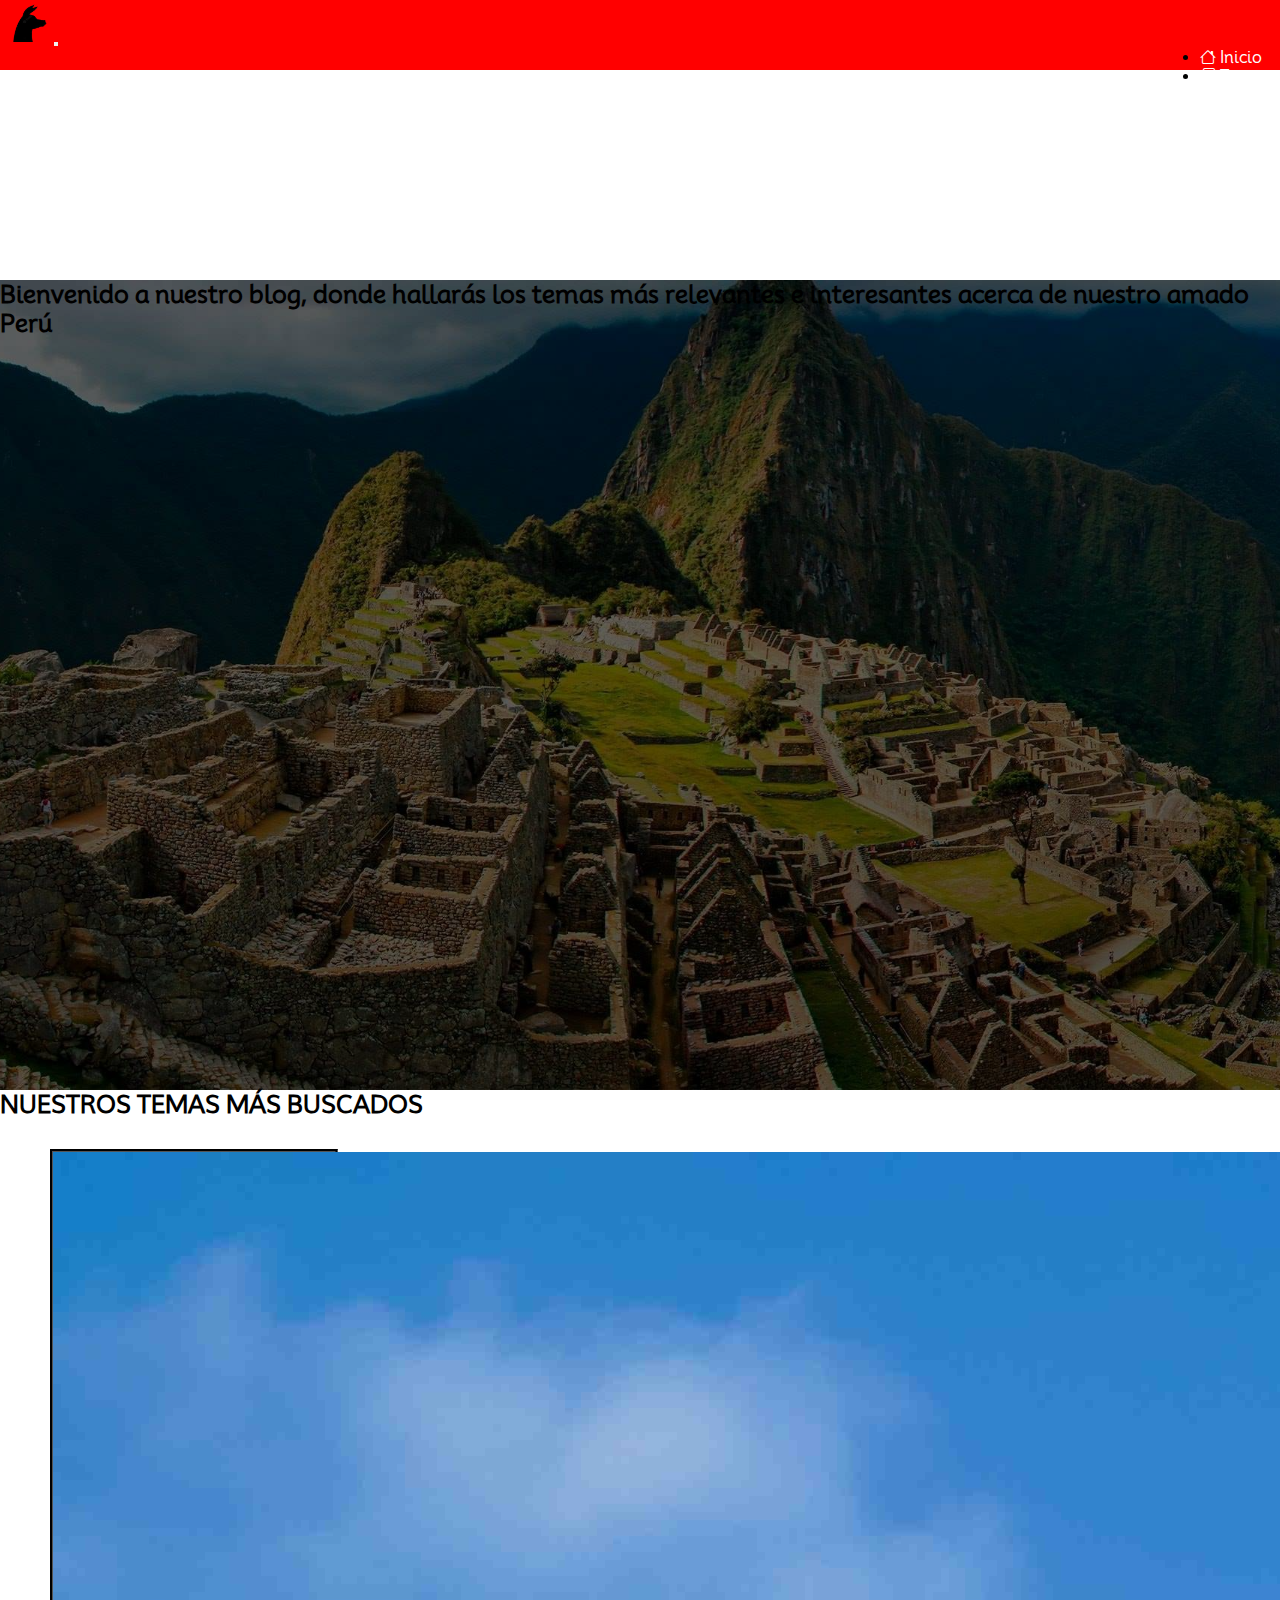
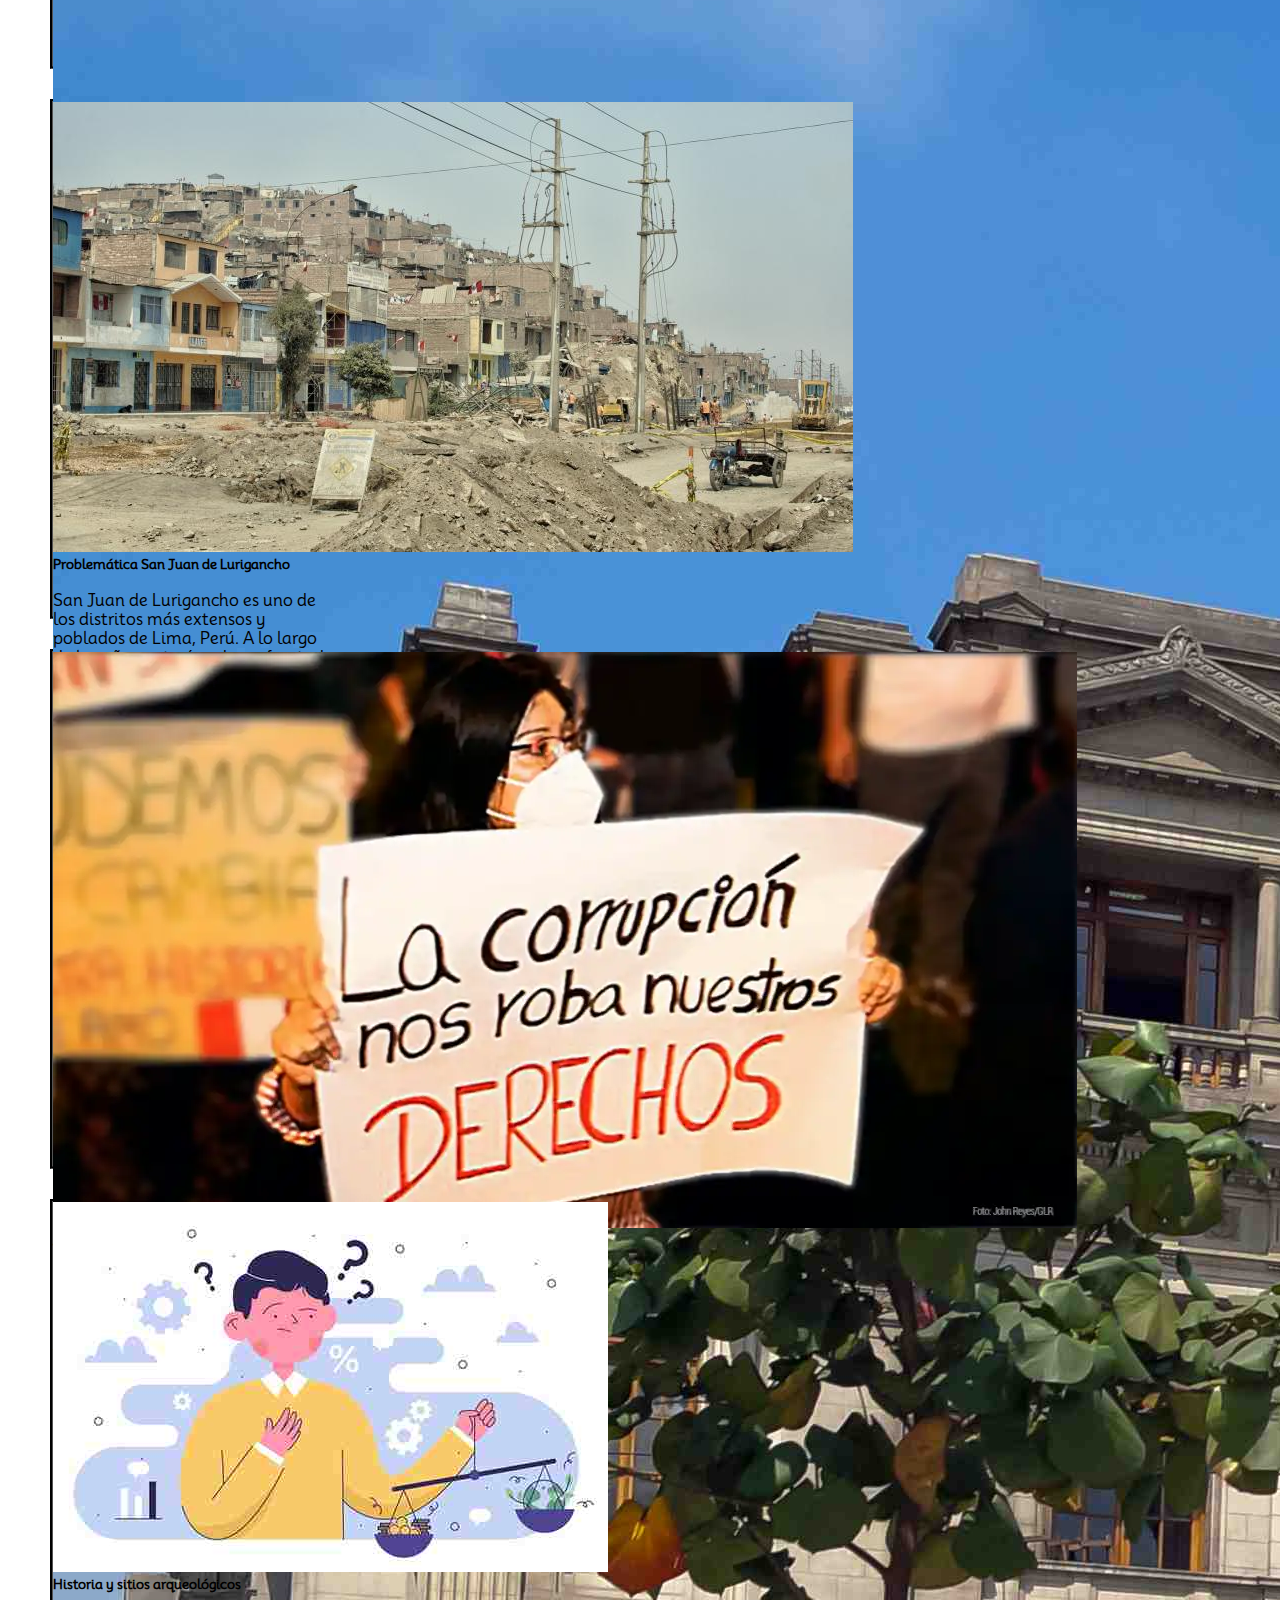
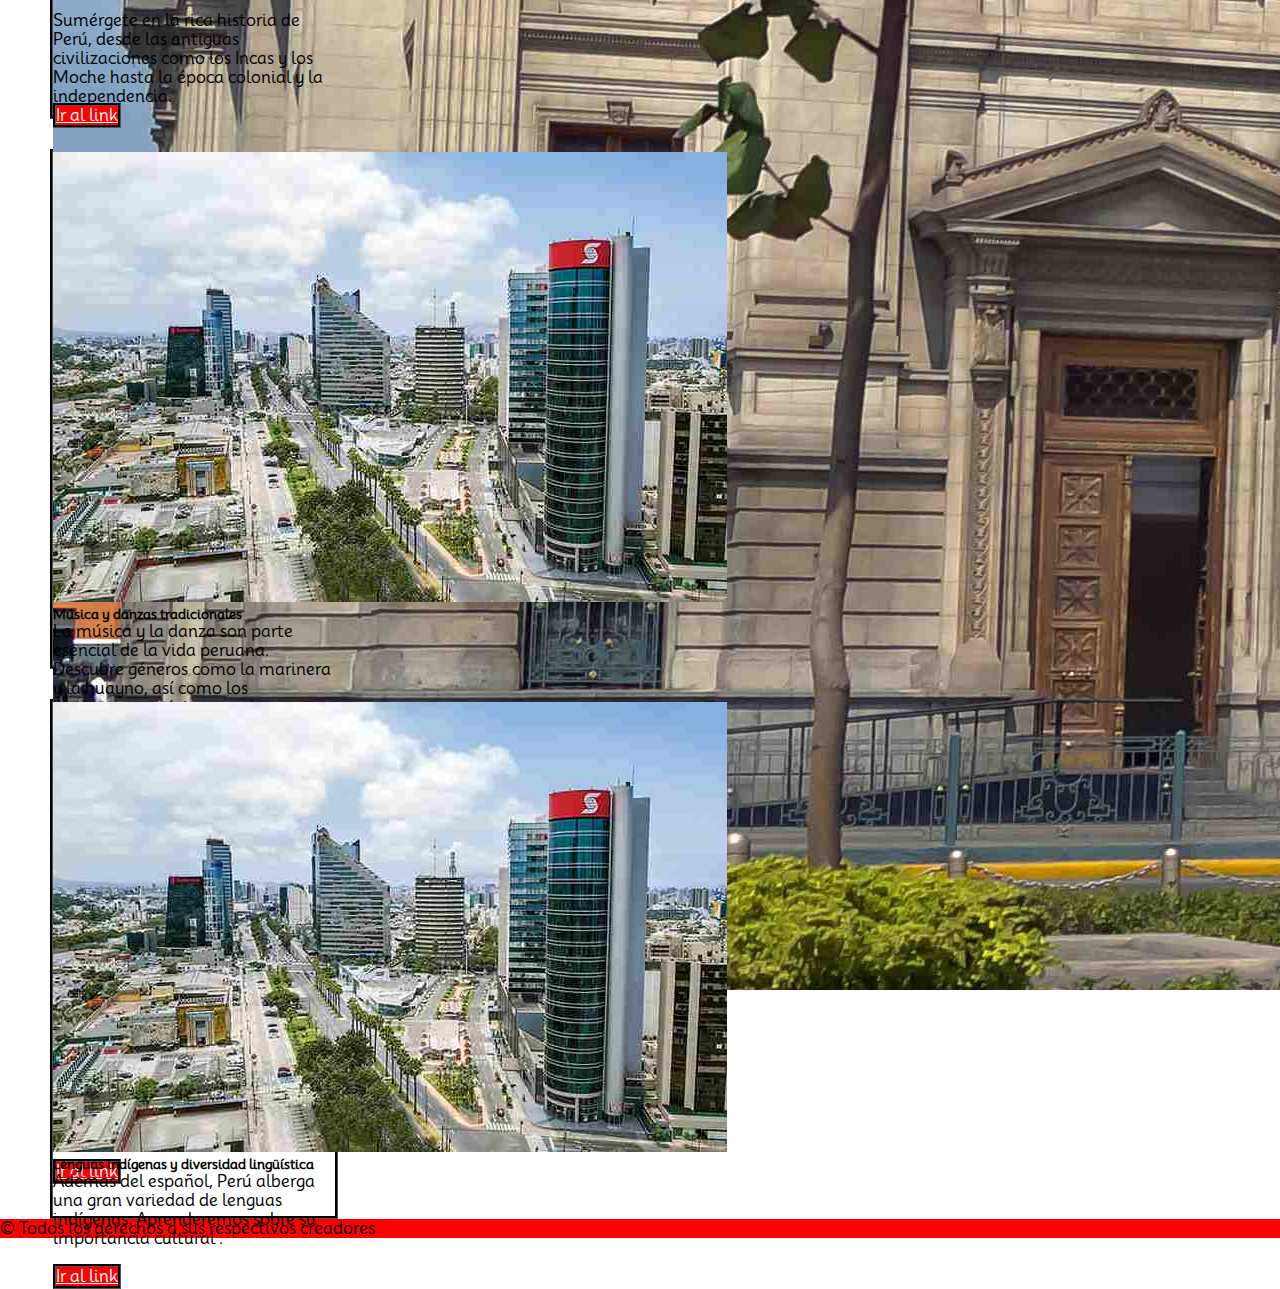
==== commit 34054584: "actualizacion masiva" ====
--- a/inicio.html
+++ b/inicio.html
@@ -19,19 +19,23 @@
     <link rel="stylesheet" href="css/inicio.css">
 </head>
 
-<body>
+<body id="content">
     <header>
-        <nav class="navbar bg-body-tertiary fixed-top">
+        <nav class="navbar navbar-expand-lg bg-body-tertiary fixed-top">
             <div class="container-fluid">
-                <a class="navbar-brand" href="index.html"><img src="img/logo-2.png" class="img-nav"></a>
-                <div class="container">
-                    <ul class="nav justify-content-end">
+                <a class="navbar-brand" href="index.html"><img src="img/logo-2.png" class="img-nav" alt=""></a>
+                <button class="navbar-toggler" type="button" data-bs-toggle="collapse" data-bs-target="#navbarNav"
+                    aria-controls="navbarNav" aria-expanded="false" aria-label="Toggle navigation">
+                    <span class="navbar-toggler-icon"></span>
+                </button>
+                <div class="collapse navbar-collapse" id="navbarNav">
+                    <ul class="navbar-nav">
                         <li class="nav-item">
-                            <a class="nav-link active text-center text-black" aria-current="page" href="inicio.html"><i
+                            <a class="nav-link active text-black" aria-current="page" href="inicio.html"><i
                                     class="icon bi bi-house"></i>Inicio</a>
                         </li>
                         <li class="nav-item">
-                            <a class="nav-link text-center text-black" aria-current="page" href="temas.html"><i
+                            <a class="nav-link text-black" aria-current="page" href="temas.html"><i
                                     class="icon bi bi-journals  "></i>Temas</a>
                         </li>
                     </ul>
@@ -39,7 +43,12 @@
             </div>
         </nav>
     </header>
-    <section class="mt-5">
+    <div class="d-flex justify-content-center" id="#loading-spinner" style="display:none;">
+        <div class="spinner-border" role="status">
+            <span class="visually-hidden">Loading...</span>
+        </div>
+    </div>
+    <section id="content">
         <div class="overlay">
             <div class="container">
                 <div class="row">
@@ -70,18 +79,20 @@
                             <br>
                             <br>
                             <br>
-                            <a href="dialogos.html" class="btn mt-2">Ir al link</a>
+                            <a href="dialogos.html" class=" btn mt-2" id="#btn-dialogos">Ir al link</a>
                         </div>
                     </div>
                 </div>
                 <div class="col-lg-4">
                     <div class="card" style="width: 18rem;">
-                        <img src="img/sjl.jpg" class="card-img-top w-100"  alt="...">
+                        <img src="img/sjl.jpg" class="card-img-top w-100" alt="...">
                         <div class="card-body text-center">
                             <h5 class="card-title">Problemática San Juan de Lurigancho</h5>
                             <br>
-                            <p class="card-text">San Juan de Lurigancho es uno de los distritos más extensos y poblados de Lima, Perú. A lo
-                                largo de los años, esta área ha enfrentado una serie de desafíos y problemas que afectan a su
+                            <p class="card-text">San Juan de Lurigancho es uno de los distritos más extensos y poblados
+                                de Lima, Perú. A lo
+                                largo de los años, esta área ha enfrentado una serie de desafíos y problemas que afectan
+                                a su
                                 comunidad</p>
                             <a href="realidad-sjl.html" class="btn">Ir al link</a>
                         </div>
@@ -155,6 +166,19 @@
     <script src="https://cdn.jsdelivr.net/npm/bootstrap@5.2.1/dist/js/bootstrap.min.js"
         integrity="sha384-7VPbUDkoPSGFnVtYi0QogXtr74QeVeeIs99Qfg5YCF+TidwNdjvaKZX19NZ/e6oz" crossorigin="anonymous">
         </script>
+    <script src="https://code.jquery.com/jquery-3.7.1.js"
+        integrity="sha256-eKhayi8LEQwp4NKxN+CfCh+3qOVUtJn3QNZ0TciWLP4=" crossorigin="anonymous"></script>
+        <script>
+            document.getElementById("btn-dialogos").addEventListener("click", function (event) {
+              event.preventDefault();
+              document.getElementById("loading-spinner").style.display = "block";
+        
+              // Simula un retraso para ver el spinner en acción (puedes eliminar esto en producción)
+              setTimeout(function () {
+                window.location.href = "dialogos.html"; // Redirige a la nueva página
+              }, 5000); // Espera 5 segundos (puedes ajustar el tiempo de espera)
+            });
+          </script>
 </body>
 
 </html>--- a/css/inicio.css
+++ b/css/inicio.css
@@ -1,9 +1,10 @@
-nav{
+nav {
     background-color: red;
     width: 100%;
     height: 70px;
 }
-section{
+
+section {
     background: url(../img/banner_11zon.jpg);
     background-repeat: no-repeat;
     background-position: center;
@@ -11,44 +12,57 @@
     height: 90vh;
     width: 100%;
 }
-.overlay{
+
+.overlay {
     background: rgba(0, 0, 0, 0.6);
     height: 90vh;
     width: 100%;
 }
-.txt-banner{
+
+.txt-banner {
     margin-top: 210px;
 }
-.img-banner{
+
+.img-banner {
     margin-left: 300px !important;
     margin-top: 60px;
     width: 260px;
 }
-.img-nav{
+
+.img-nav {
     width: 40px;
     padding: 2px;
     margin-left: 10px;
 }
+
+.navbar-nav {
+    right: 0;
+    margin-left: 1200px;
+}
+
 .nav-link {
-    /* Estilos por defecto para los enlaces */
     text-decoration: none;
-    color: white !important; /* Color de texto por defecto */
-    border-bottom: 2px solid transparent; /* Línea inferior transparente por defecto */
+    color: white !important;
+    border-bottom: 2px solid transparent;
     transition: border-bottom 0.3s ease, color 0.3s ease;
 }
+
 .nav-link:hover {
     /* Estilos cuando se pasa el mouse sobre el enlace */
     border-bottom: 2px solid black !important;
     color: black !important;
 }
-.nav-link:active{
+
+.nav-link:active {
     border-bottom: 2px solid white !important;
     color: white !important;
 }
-.icon{
+
+.icon {
     padding-right: 4px;
 }
-.card{
+
+.card {
     margin-top: 30px;
     margin-left: 50px;
     transition: box-shadow 0.3s ease;
@@ -57,26 +71,96 @@
     border-color: black;
     height: 520px;
 }
-.img-buro{
+
+.img-buro {
     margin-left: 200px;
     padding: 2px;
 }
+
 /* Agrega un box-shadow cuando se pasa el mouse sobre la tarjeta (efecto de elevación) */
 .card:hover {
-    box-shadow: 0 4px 8px rgba(0, 0, 0, 1); /* Efecto de sombra al pasar el mouse */
+    box-shadow: 0 4px 8px rgba(0, 0, 0, 1);
+    /* Efecto de sombra al pasar el mouse */
 }
-.btn{
+
+.btn,
+.btn.btn-dialogos {
     background-color: red;
-    color: black !important;
+    color: white !important;
     border-style: groove;
     border-color: black;
-    transition: background 0.3s ease, color 0.3s ease;  
+    transition: background 0.3s ease, color 0.3s ease;
 }
-.btn:hover{
-    background-color:gold !important  ;
+
+.btn:hover {
+    background-color: gold !important;
     border-style: groove;
+    color: black !important;
     border-color: black !important;
 }
-footer{
+
+footer {
     background-color: red !important;
 }
+
+@media screen and (max-width: 768px) {
+    .navbar-nav {
+        margin-left: 15px;
+        overflow: hidden;
+    }
+
+    .navbar-collapse {
+        border-bottom-left-radius: 10px;
+        border-bottom-right-radius: 10px;
+        background: red !important;
+        width: 100%;
+        margin-left: 0;
+        margin-right: 0;
+    }
+
+    .nav-link:hover {
+        color: black !important;
+    }
+
+    .card {
+        margin-top: 30px;
+        margin-left: 40px;
+        transition: box-shadow 0.3s ease;
+        box-shadow: none;
+        border-style: groove;
+        border-color: black;
+        height: 520px;
+    }
+
+    .img-buro {
+        width: 0px;
+    }
+}
+
+@keyframes fadeIn {
+    from {
+        opacity: 0;
+    }
+
+    to {
+        opacity: 1;
+    }
+}
+
+#loading-spinner {
+    position: fixed;
+    top: 0;
+    left: 0;
+    width: 100%;
+    height: 100%;
+    background: rgba(255, 255, 255, 0.8);
+    display: none;
+    justify-content: center;
+    align-items: center;
+  }
+  
+  /* Estilos para el spinner en el centro de la pantalla */
+  .spinner-border {
+    width: 3rem;
+    height: 3rem;
+  }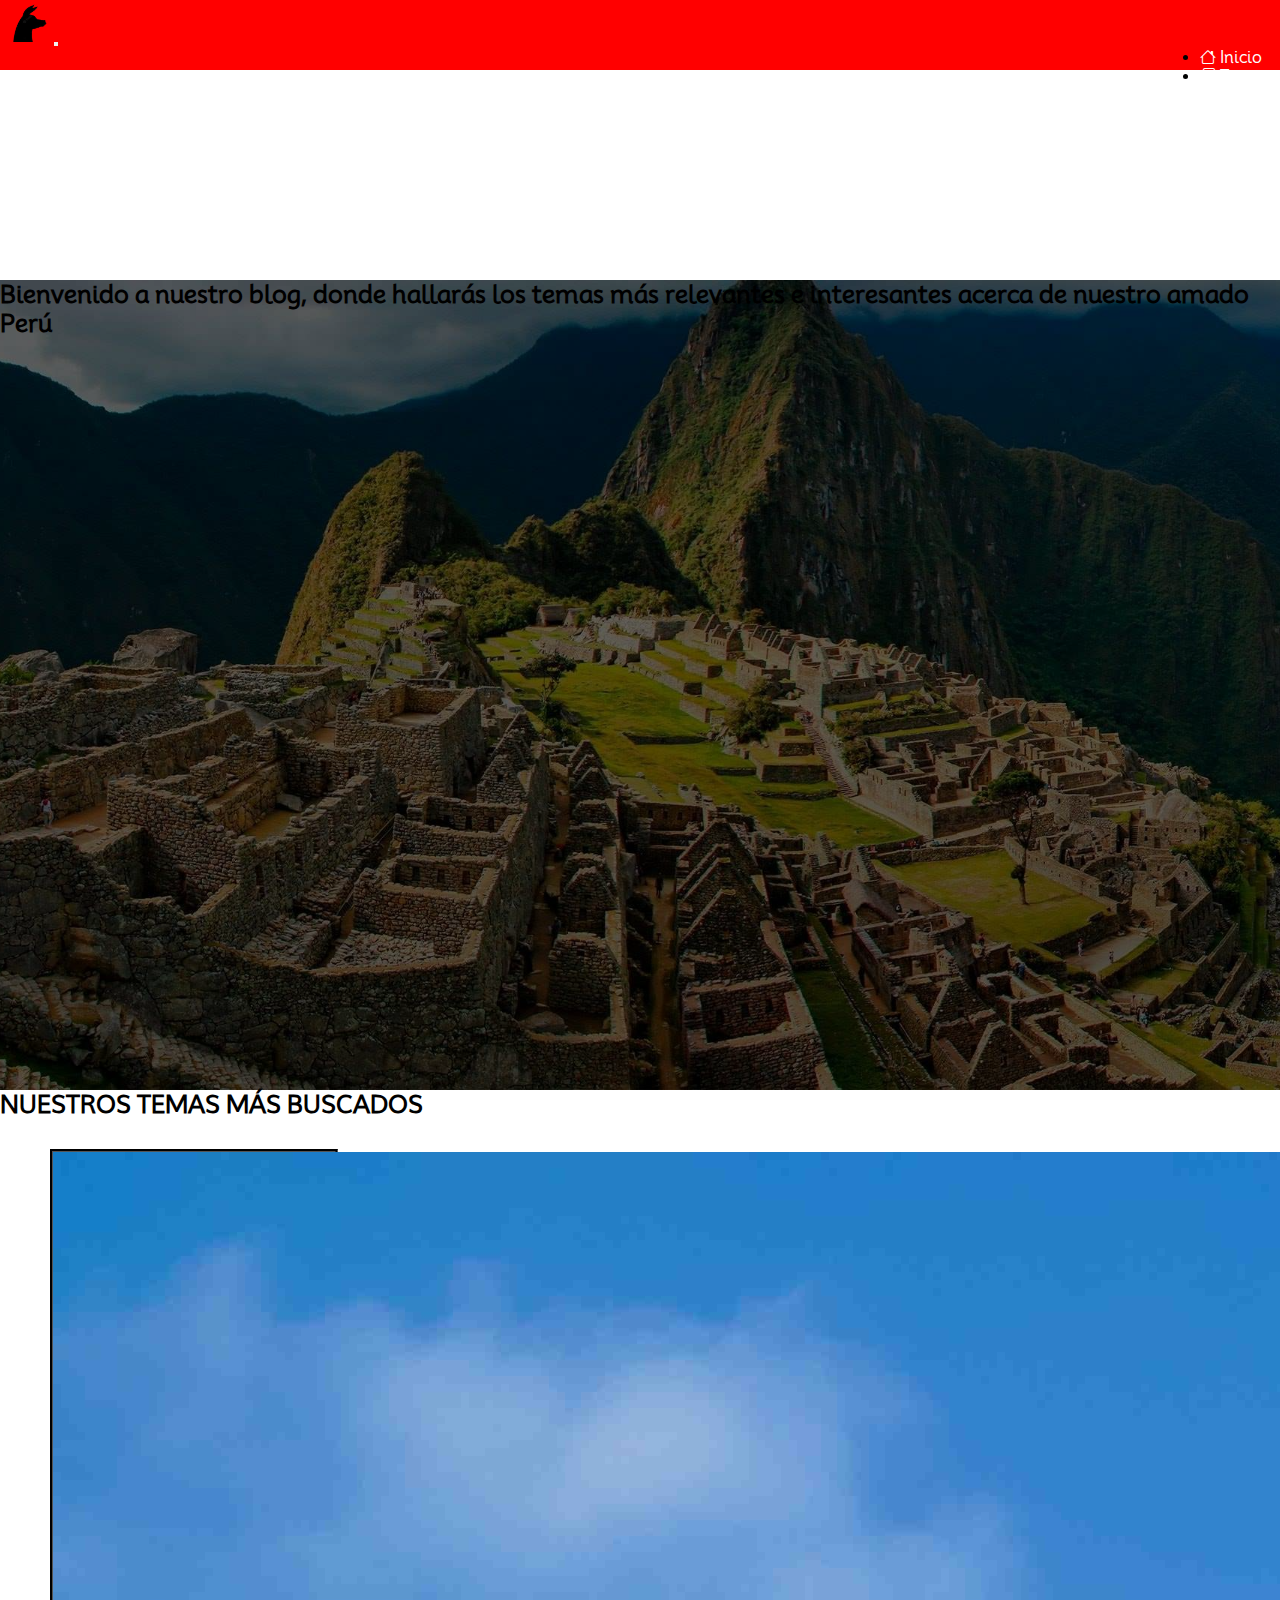
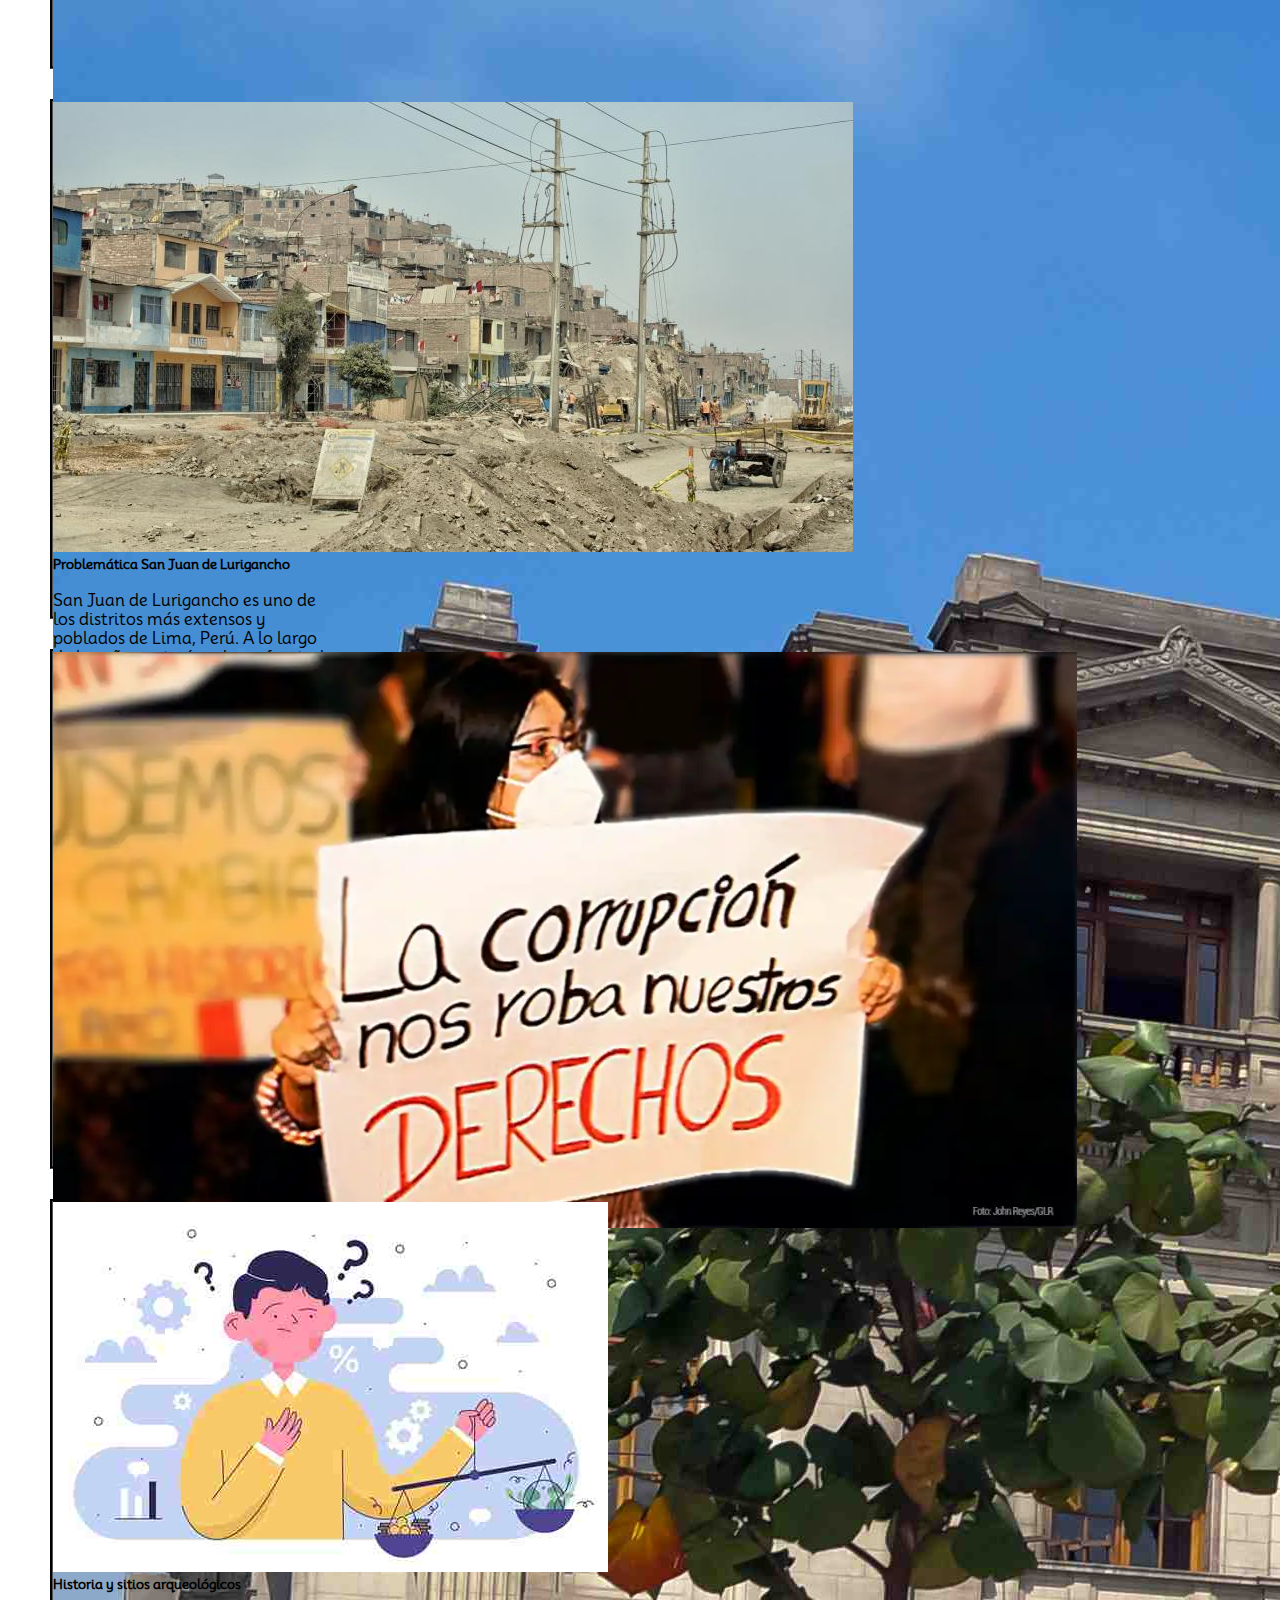
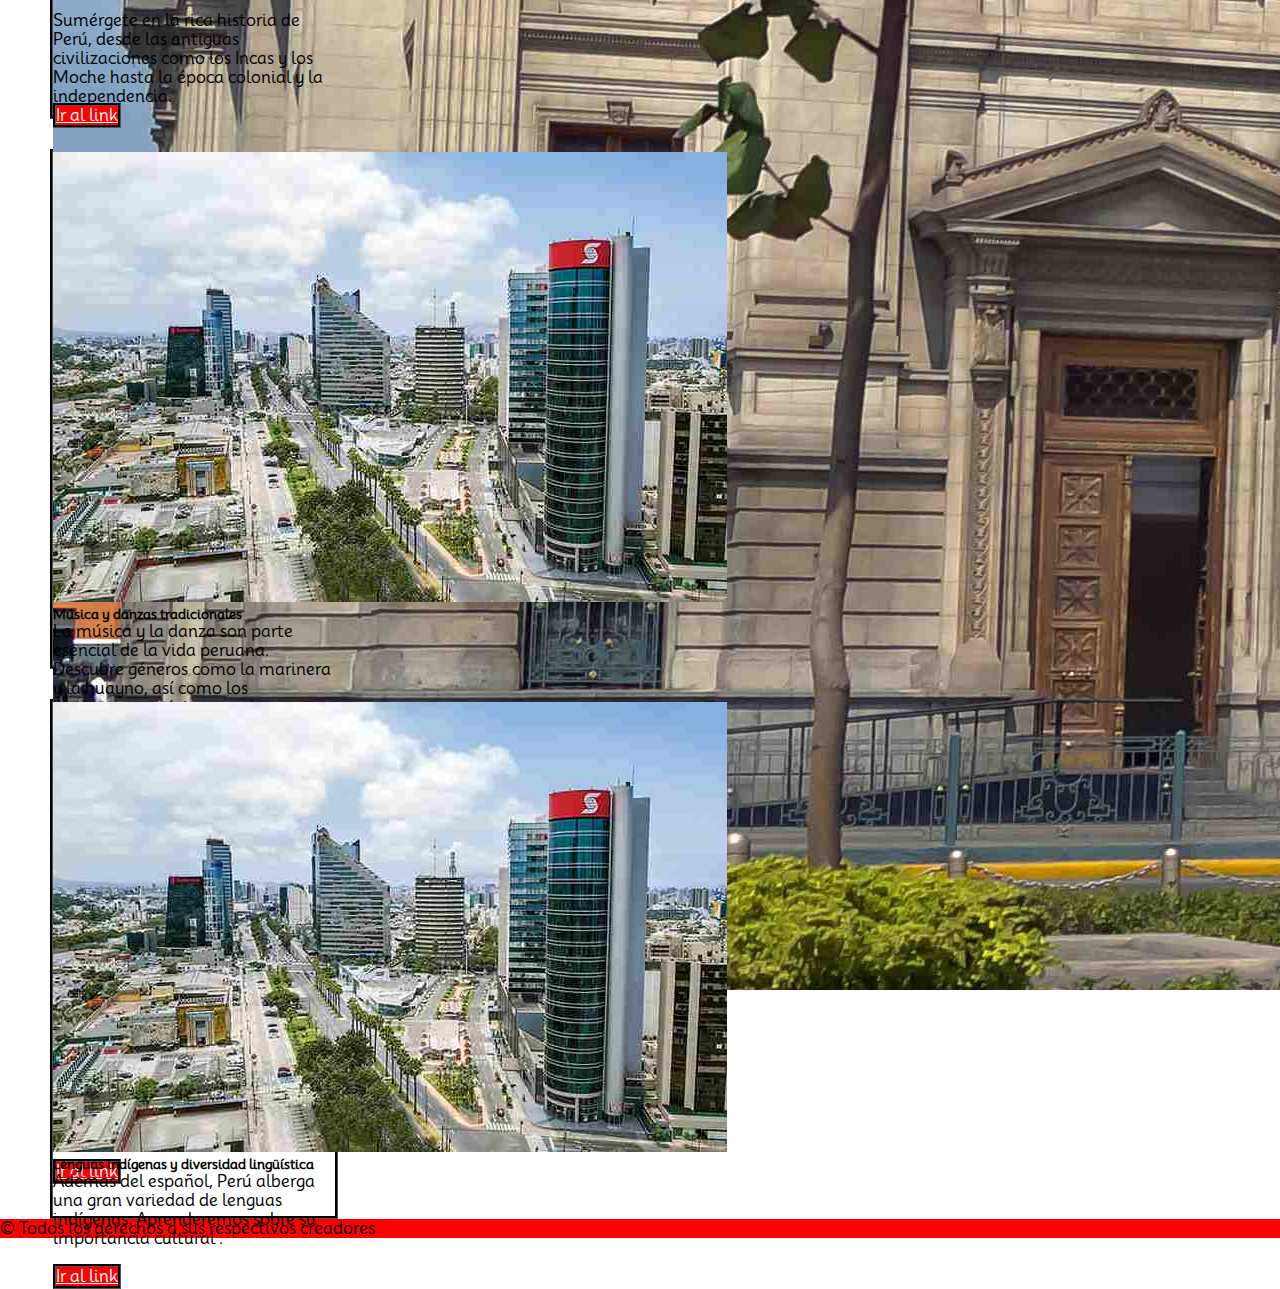
==== commit c5b5a5d5: "feat: add-html" ====
--- a/inicio.html
+++ b/inicio.html
@@ -94,7 +94,7 @@
                                 largo de los años, esta área ha enfrentado una serie de desafíos y problemas que afectan
                                 a su
                                 comunidad</p>
-                            <a href="realidad-sjl.html" class="btn">Ir al link</a>
+                            <a href="realidad-sjl.html" class="btn mt-1">Ir al link</a>
                         </div>
                     </div>
                 </div>
@@ -102,12 +102,13 @@
                     <div class="card" style="width: 18rem;">
                         <img src="img/cor_11zon.webp" class="card-img-top w-100" alt="...">
                         <div class="card-body text-center">
-                            <h5 class="card-title">Arte y artesanía</h5>
+                            <h5 class="card-title">Solucion a la Problematica en SJL</h5>
                             <br>
-                            <p class="card-text">Desde la cerámica de Chulucanas hasta los textiles de Cusco, el arte y
-                                la artesanía peruanos son excepcionales. Exploraremos las técnicas, los materiales y la
-                                importancia cultural de estas creaciones únicas.</p>
-                            <a href="#" class="btn">Ir al link</a>
+                            <p class="card-text">En este articulo exploraremos posibles soluciones para la problematica
+                                tratada en el tema <b>Problematicas San Juan de Lurigancho</b></p>
+                                <br>
+                                <br>
+                            <a href="solucion-sjl.html" class="btn mt-1">Ir al link</a>
                         </div>
                     </div>
                 </div>
@@ -154,7 +155,7 @@
         </div>
     </main>
     <footer>
-        <footer class=" mt-5 py-5 text-white text-center">
+        <footer class="mt-5 py-5 text-white text-center">
             <p>&copy; Todos los derechos a sus respectivos creadores</p>
         </footer>
     </footer>
@@ -168,17 +169,17 @@
         </script>
     <script src="https://code.jquery.com/jquery-3.7.1.js"
         integrity="sha256-eKhayi8LEQwp4NKxN+CfCh+3qOVUtJn3QNZ0TciWLP4=" crossorigin="anonymous"></script>
-        <script>
-            document.getElementById("btn-dialogos").addEventListener("click", function (event) {
-              event.preventDefault();
-              document.getElementById("loading-spinner").style.display = "block";
-        
-              // Simula un retraso para ver el spinner en acción (puedes eliminar esto en producción)
-              setTimeout(function () {
+    <script>
+        document.getElementById("btn-dialogos").addEventListener("click", function (event) {
+            event.preventDefault();
+            document.getElementById("loading-spinner").style.display = "block";
+
+            // Simula un retraso para ver el spinner en acción (puedes eliminar esto en producción)
+            setTimeout(function () {
                 window.location.href = "dialogos.html"; // Redirige a la nueva página
-              }, 5000); // Espera 5 segundos (puedes ajustar el tiempo de espera)
-            });
-          </script>
+            }, 5000); // Espera 5 segundos (puedes ajustar el tiempo de espera)
+        });
+    </script>
 </body>
 
 </html>--- a/css/index.css
+++ b/css/index.css
@@ -39,3 +39,28 @@
     border-style: groove
 }
 
+/* Para tabletas */
+@media (max-width: 768px) {
+    h1{
+        font-size: 50px;
+        margin-top: 120px;
+    }
+    .btn-acceder{
+        width: 80px;
+        height: 30px;
+        font-size: 15px;
+    }
+}
+
+/* Para celulares */
+@media (max-width: 480px) {
+    h1{
+        font-size: 30px;
+        margin-top: 80px;
+    }
+    .btn-acceder{
+        width: 60px;
+        height: 25px;
+        font-size: 13px;
+    }
+}
